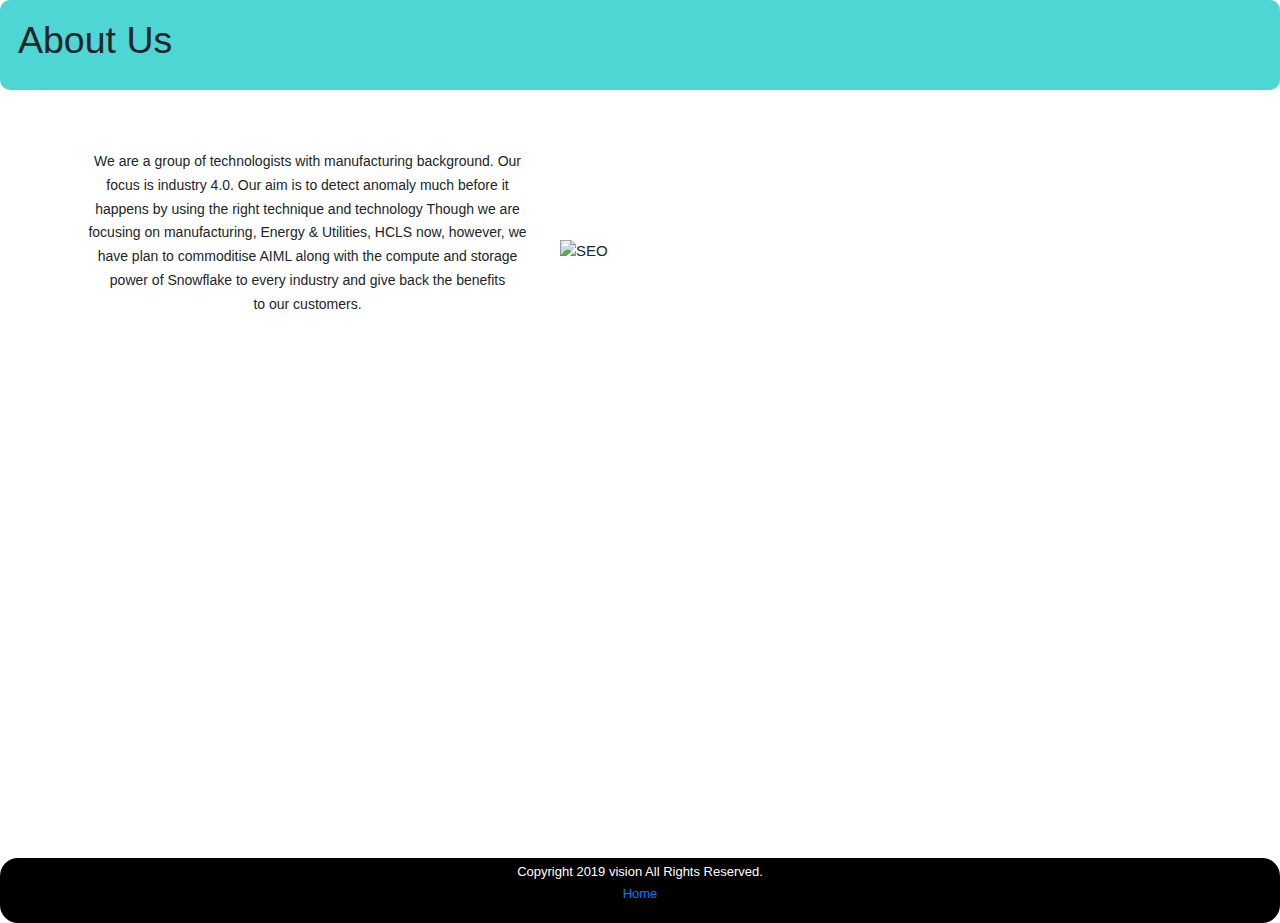
==== about.html @ 924f8d2e "UPdated" ====
<!DOCTYPE html>
<html lang="en">
<head>
    <meta charset="UTF-8">
    <meta http-equiv="X-UA-Compatible" content="IE=edge">
    <meta name="viewport" content="width=device-width, initial-scale=1.0">
    <title>Location</title>
    <link rel="stylesheet" href="css/style.css">
    
    


    
<link href="//maxcdn.bootstrapcdn.com/bootstrap/4.1.1/css/bootstrap.min.css" rel="stylesheet" id="bootstrap-css">
<script src="//maxcdn.bootstrapcdn.com/bootstrap/4.1.1/js/bootstrap.min.js"></script>
<script src="//cdnjs.cloudflare.com/ajax/libs/jquery/3.2.1/jquery.min.js"></script>
<link rel="stylesheet" href="//cdnjs.cloudflare.com/ajax/libs/animate.css/3.7.0/animate.min.css">
<link rel="stylesheet" href="//cdnjs.cloudflare.com/ajax/libs/OwlCarousel2/2.3.4/assets/owl.carousel.min.css">
<link rel="stylesheet" href="//cdnjs.cloudflare.com/ajax/libs/OwlCarousel2/2.3.4/assets/owl.theme.default.css">
<script src="//cdnjs.cloudflare.com/ajax/libs/OwlCarousel2/2.3.4/owl.carousel.js"></script>
  




    
    <style>
      
        .con{
            background-color: rgb(78, 214, 212);
            border-radius: 10px;
            height: 10vh;
            padding: 2vh;
        }

        .in{
            background-color: beige;
        }

        
.footer {
    text-align: center;
    padding: 3px;
    background-color: black;
    color: white;
    margin-top: 50vh;
    border-radius: 2vh;

  }

    </style>
</head>
<body>
<div class="con">
<h1>About Us</h1>
</div>
<section id="our-feature" class="single-feature padding_bottom padding_top_half mt-1 mt-lg-n4 mt-md-n3">
  <div class="container">
  
  <div class="row d-flex align-items-center">
          <div class="col-lg-5 col-md-5 col-sm-5 text-sm-start text-center" data-wow-delay="300ms">
            <div class="heading-title mb-4">
                  <p class="bottom35">We are a group of technologists with manufacturing background. Our focus is industry 4.0. Our aim is to detect anomaly much before it happens by using the right technique and technology
                    Though we are focusing on manufacturing, Energy & Utilities, HCLS now, however, we have plan to commoditise AIML along with the compute and storage power of Snowflake to every industry and give back the benefits to our customers.
                  </p>
              </div>
              <p class="bottom35"></p>
          </div>
          <div class="col-lg-7 col-md-7 col-sm-7" data-wow-delay="300ms">
              <div class="image"><img alt="SEO" src="images/aboutus.png"></div>
          </div>
      </div>

  </div>
</section>
<div>
<footer>
    <footer class="footer">
        <p>Copyright 2019 vision All Rights Reserved.<br>
        <a href="index.html">Home</a></p>
      </footer>
</footer>
</div>
<!--Footer ends-->
</body>
</html>
---- css/style.css ----
/* ===================================
                About
   =================================== */

/*
    Theme Name: Trax
    Theme URI:
    Author: Themes Industry
    Author URI:
    Description: One Page , Multi Parallax Template
    Tags: one page, multi page, multipurpose, parallax, creative, html5

 */

/* ===================================
          Table of Contents
   =================================== */

/*
01 body
02 Helper Classes
   02-1 short codes
   02-2 loader
03 navigation
04 owl & revolution
05 Page header
06 about_us
   - services-slider
   - services-main
   - Work Process
   - App Features
   - horizontal-section
   - Counters
   - Progress bars
   - Faq Accordions
07 Team
  - team-content
  - team-box
  - overlay
08 Testimonial
09 gallery & Portfolio
10 contact us & forms
11 Partner
12 contact us
13 Our Blog
14 404 Error
15 Shop
    - Cart
    - Shop Main
    - Shop Details & Blog
        - Tabs Accordion
        - Carousel
        - Dates
        - Account
        - Pagination
        - Comments
        - Widget Newsletter
        - Add Review Form
        - Product Tags
        - Side Bar Info
        - Categories
16 coming soon
17 Pricing Table
18 Footer
19 Media Queries

/*Table Of Contents ends */


/*Global Styling*/

@import url('https://fonts.googleapis.com/css?family=Montserrat:200,300,400,500,600,700,800|Open+Sans:300,400,600,700');
body {
    font-size: 15px;
    color: #808080;
    font-weight: normal;
    font-family: 'Open Sans', sans-serif;
    overflow-x: hidden;
    direction: ltr;
}
::selection{
    background: rgba(3, 169, 245, 0.5) !important;
    color: #fff;
}

table,
tr,
td,
blockquote {
    color: #a5a5a5;
}

html {
    font-size: 16px;
}

ol,
ul {
    margin: 0;
    padding: 0;
    list-style: none;
}

a,
a:hover,
a:focus {
    outline: none;
    text-decoration: none;
    color: inherit;
}

button:focus,
button:active,
input:focus,
input:active {
    outline: none;
    box-shadow: none;
}

small {
    font-size: 60%;
}

h1,
h2,
h3,
h4,
h5,
h6 {
    margin: 0;
}

h1,
h2,
h3,
h4,
h5,
.button,
.numbered .tp-bullet .tp-count {
    /* font-family: 'Montserrat', sans-serif; */
	font-family: 'Roboto',sans-serif;
	
}

h1 {
    font-size: 3rem;
}

h2 {
    font-size: 3rem;
}

h3 {
    font-size: 1.5rem;
}

h4 {
    font-size: 1.125rem;
}

h5 {
    font-size: 1rem;
}

h6 {
    font-size: 0.875rem;
}

p {
    font-size: 14px;
}

p.title {
    font-size: 1rem;
}

.italic {
    font-style: italic;
}

button {
    line-height: 1;
}


/* Helper Classes & Short-codes */

p {
    font-weight: normal;
    line-height: 1.7;
}

.padding {
    padding: 7.5rem 0;
}

.padding_testi {
    padding: 7.5rem 0;
}

.padding_top {
    padding-top: 7.5rem;
}

.padding_bottom {
    padding-bottom: 3.75rem;
}

.margin {
    margin: 7.5rem 0;
}

.margin_bottom {
    margin-bottom: 7.5rem;
}

.margin_top {
    margin-top: 7.5rem;
}

.padding_half {
    padding: 3.75rem 0;
}

.margin_half {
    margin: 3.75rem 0;
}

.padding_bottom_half {
    padding-bottom: 3.75rem;
}

.margin_bottom_half {
    margin-bottom: 3.75rem;
}

.padding_top_half {
    padding-top: 3.75rem;
}

.heading_space {
    margin-bottom: 3.75rem;
}
.heading_space_half {
    margin-bottom: 2.25rem;
}

.bottom5 {
    margin-bottom: 5px;
}

.bottom10 {
    margin-bottom: 10px;
}

.top5 {
    margin-top: 5px;
}

.top10 {
    margin-top: 10px;
}

.bottom15 {
    margin-bottom: 15px;
}

.top15 {
    margin-top: 15px;
}

.top20 {
    margin-top: 20px;
}

.bottom20 {
    margin-bottom: 20px;
}

.bottom25 {
    margin-bottom: 25px;
}

.top25 {
    margin-top: 25px;
}

.bottom30 {
    margin-bottom: 30px;
}

.top30 {
    margin-top: 30px;
}

.bottom35 {
    margin-bottom: 35px;
}

.top40 {
    margin-top: 40px;
}

.bottom40 {
    margin-bottom: 40px;
}

.bottom45 {
    margin-bottom: 45px;
}

.bottom50 {
    margin-bottom: 50px;
}

.bottom60 {
    margin-bottom: 60px;
}

.top50 {
    margin-top: 50px;
}

.top60 {
    margin-top: 60px;
}

.top90 {
    margin-top: 90px;
    line-height: 1.4;
}

.bottom60 {
    margin-bottom: 60px;
}

.bottom0 {
    margin-bottom: 0 !important;
}

.margin_tophalf {
    margin-top: 3.75rem;
}

.no-margin {
    margin: 0;
}

.no-padding {
    padding: 0;
}
.pb-60{
    padding-bottom: 60px;
}

.font-bold {
    font-weight: bold;
}

.font-medium {
    font-weight: 500;
}

.font-normal {
    font-weight: normal;
    
}

.font-light {
    font-weight: 300;
}

.font-light2 {
    font-weight: 200;
}

.font-xlight {
    font-weight: 100;
}

.font-bold {
    font-weight: bold;
}

.font-medium {
    font-weight: 500;
}

.font-404-heading {
    font-size: 130px;
}

.coming-soon-heading {
    font-size: 85px;
}

.font-11 {
    font-size: 11px;
}

.font-12 {
    font-size: 12px;
}

.font-13 {
    font-size: 13px !important;
}

.font-14 {
    font-size: 14px;
}

.font-15 {
    font-size: 15px;
}

.font-16 {
    font-size: 16px;
}

.font-17 {
    font-size: 17px;
}

.font-18 {
    font-size: 18px;
}

.font-19 {
    font-size: 19px;
}

.bglight {
    background: #f6f7f8;
}

.bgdefault {
    background: #24cdd5;
}

.bgdark {
    background: #26313c;
}

.whitecolor {
    color: #ffffff;
}

.darkcolor {
    color: #384141;
}

.defaultcolor {
    color: #24cdd5;
}

.container-padding {
    padding-left: 2.5rem;
    padding-right: 2.5rem;
}

.hover-default:hover,
.hover-default:focus {
    color: #24cdd5;
}

.tparrows:hover {
    background: transparent;
}


/*heading Titles */

.heading-title h2 {
    line-height: 1;
}

.heading-title>span {
    font-size: 1.125rem;
    font-weight: normal;
    margin-bottom: 10px;
    display: block;
}

.heading {
    color: #696969;
}

.line-height-17 {
    line-height: 1.7;
}
.heading_small h3{
    font-size: 1.5rem;
}
.heading_small span{
    font-size: 1rem;
}

/*img wrap*/

.image {
    overflow: hidden;
}

a.image,
.image img {
    display: block;
}

.image img {
    width: 100%;
}

section,
.image,
.image img {
    position: relative;
}

.login-image img {
    transition: all 300ms linear;
}

.login-image:hover img {
    -webkit-transform: scale(1.1);
    -moz-transform: scale(1.1);
    -ms-transform: scale(1.1);
    -o-transform: scale(1.1);
    transform: scale(1.1);
}

.coming-soon-image:hover img {
    transform: scale(1.1);
}

.opacity-0 {
    opacity: 0 !important;
}

.opacity-1 {
    opacity: 0.1 !important;
}

.opacity-2 {
    opacity: 0.2 !important;
}

.opacity-3 {
    opacity: 0.3 !important;
}

.opacity-4 {
    opacity: 0.4 !important;
}

.opacity-5 {
    opacity: 0.5 !important;
}

.opacity-6 {
    opacity: 0.6 !important;
}

.opacity-7 {
    opacity: 0.7 !important;
}

.opacity-8 {
    opacity: 0.8 !important;
}

.opacity-9 {
    opacity: 0.9 !important;
}

.opacity-10 {
    opacity: 1 !important;
}

.z-index-n1 {
    z-index: -1 !important;
}

.z-index-0 {
    z-index: 0 !important;
}

.z-index-1 {
    z-index: 1 !important;
}

.z-index-2 {
    z-index: 2 !important;
}

.z-index-3 {
    z-index: 3 !important;
}

.z-index-4 {
    z-index: 4 !important;
}

.z-index-5 {
    z-index: 5 !important;
}

.z-index-6 {
    z-index: 6 !important;
}

.z-index-7 {
    z-index: 7 !important;
}

.z-index-8 {
    z-index: 8 !important;
}

.z-index-9 {
    z-index: 9 !important;
}

.z-index-10 {
    z-index: 10 !important;
}

.z-index-11 {
    z-index: 11 !important;
}

.z-index-12 {
    z-index: 12 !important;
}

.z-index-13 {
    z-index: 13 !important;
}

.z-index-14 {
    z-index: 14 !important;
}

.z-index-15 {
    z-index: 15 !important;
}

.z-index-16 {
    z-index: 16 !important;
}

.z-index-17 {
    z-index: 17 !important;
}

.z-index-n1 {
    z-index: -1;
}

.scale-price {
    transform: scale(0.6) !important;
    opacity: 0;
}

.scale-star {
    transform: scale(0.5) !important;
}



/*center block*/

.center-block {
    display: -webkit-box;
    display: -webkit-flex;
    display: -moz-box;
    display: -ms-flexbox;
    display: flex;
    -webkit-box-pack: center;
    -webkit-justify-content: center;
    -moz-box-pack: center;
    -ms-flex-pack: center;
    justify-content: center;
    -webkit-box-orient: vertical;
    -webkit-box-direction: normal;
    -webkit-flex-direction: column;
    -moz-box-orient: vertical;
    -moz-box-direction: normal;
    -ms-flex-direction: column;
    flex-direction: column;
    -webkit-box-align: center;
    -webkit-align-items: center;
    -moz-box-align: center;
    -ms-flex-align: center;
    align-items: center;
}


/*Back To Top*/

.back-top {
    right: 20px;
    font-size: 26px;
    position: fixed;
    z-index: 1600;
    opacity: 0;
    visibility: hidden;
    bottom: 30px;
    -webkit-background-size: 200% auto;
    background-size: 200% auto;
    background-image: -webkit-gradient(linear, left top, right top, from(#5192e1), color-stop(51%, #23ced5), to(#5192e1));
    background-image: -webkit-linear-gradient(left, #5192e1 0%, #23ced5 51%, #5192e1 100%);
    background-image: -moz-linear-gradient(left, #5192e1 0%, #23ced5 51%, #5192e1 100%);
    background-image: -o-linear-gradient(left, #5192e1 0%, #23ced5 51%, #5192e1 100%);
    background-image: linear-gradient(to right, #5192e1 0%, #23ced5 51%, #5192e1 100%);
    -webkit-transform: scale(0);
    -ms-transform: scale(0);
    -o-transform: scale(0);
    transform: scale(0);
    height: 40px;
    width: 40px;
    text-align: center;
    line-height: 40px;
    -webkit-border-radius: 50%;
    border-radius: 50%;
    cursor: pointer;
}

.back-top-visible {
    -webkit-transform: scale(1);
    -ms-transform: scale(1);
    -o-transform: scale(1);
    transform: scale(1);
    opacity: 1;
    visibility: visible;
}

.back-top,
.back-top:hover,
.back-top:focus {
    color: #fff;
}

.back-top:hover {
    background-position: right center;
}


/* ---- PreLoader ---- */

.loader {
    bottom: 0;
    height: 100%;
    left: 0;
    position: fixed;
    right: 0;
    top: 0;
    width: 100%;
    z-index: 1111;
    overflow-x: hidden;
    background: #fff;
}

.loader-inner {
    position: absolute;
    left: 50%;
    top: 50%;
    -webkit-transform: translate(-50%, -50%);
    -ms-transform: translate(-50%, -50%);
    -o-transform: translate(-50%, -50%);
    transform: translate(-50%, -50%);
}

.cssload-loader {
    width: 32px;
    height: 32px;
    border-radius: 50%;
    margin: 2em;
    display: inline-block;
    position: relative;
    vertical-align: middle;
}

.cssload-loader,
.cssload-loader:before,
.cssload-loader:after {
    animation: 1.15s infinite ease-in-out;
    -o-animation: 1.15s infinite ease-in-out;
    -webkit-animation: 1.15s infinite ease-in-out;
    -moz-animation: 1.15s infinite ease-in-out;
}

.cssload-loader:before,
.cssload-loader:after {
    content: "";
    width: 100%;
    height: 100%;
    border-radius: 50%;
    position: absolute;
    top: 0;
    left: 0;
    background-color: rgb(36, 204, 213);
    transform: scale(0);
    -o-transform: scale(0);
    -ms-transform: scale(0);
    -webkit-transform: scale(0);
    -moz-transform: scale(0);
    animation: cssload-animation 1.73s infinite ease-in-out;
    -o-animation: cssload-animation 1.73s infinite ease-in-out;
    -webkit-animation: cssload-animation 1.73s infinite ease-in-out;
    -moz-animation: cssload-animation 1.73s infinite ease-in-out;
}

.cssload-loader:after {
    animation-delay: 0.86s;
    -o-animation-delay: 0.86s;
    -webkit-animation-delay: 0.86s;
    -moz-animation-delay: 0.86s;
}

@keyframes cssload-animation {
    0% {
        transform: translateX(-100%) scale(0);
    }
    50% {
        transform: translateX(0%) scale(1);
    }
    100% {
        transform: translateX(100%) scale(0);
    }
}

@-o-keyframes cssload-animation {
    0% {
        -o-transform: translateX(-100%) scale(0);
    }
    50% {
        -o-transform: translateX(0%) scale(1);
    }
    100% {
        -o-transform: translateX(100%) scale(0);
    }
}

@-ms-keyframes cssload-animation {
    0% {
        -ms-transform: translateX(-100%) scale(0);
    }
    50% {
        -ms-transform: translateX(0%) scale(1);
    }
    100% {
        -ms-transform: translateX(100%) scale(0);
    }
}

@-webkit-keyframes cssload-animation {
    0% {
        -webkit-transform: translateX(-100%) scale(0);
    }
    50% {
        -webkit-transform: translateX(0%) scale(1);
    }
    100% {
        -webkit-transform: translateX(100%) scale(0);
    }
}

@-moz-keyframes cssload-animation {
    0% {
        -moz-transform: translateX(-100%) scale(0);
    }
    50% {
        -moz-transform: translateX(0%) scale(1);
    }
    100% {
        -moz-transform: translateX(100%) scale(0);
    }
}


/* ---- Loader ends ---- */


/* ---- gray index ---- */

.gray {
    -webkit-filter: grayscale(100%);
    filter: grayscale(100%);
}


/* ---- gray index ends ---- */


/* portfolio index*/

#rev_interactive {
    pointer-events: none;
}

#rev_interactive .tp-bullets {
    pointer-events: auto;
}

#rev_interactive .tp-bullets .tp-bullet {
    border-radius: 50%;
    overflow: hidden;
}

#rev_interactive .tp-bullets .tp-bullet:hover,
#rev_interactive .tp-bullets .tp-bullet.selected {
    background: rgba(255, 255, 255, .3);
}

#rev_interactive .tp-bullets .tp-bullet.active {
    cursor: default;
}

#rev_interactive .tp-bullets .tp-bullet:before {
    content: '';
    position: absolute;
    top: 0;
    left: 0;
    width: 100%;
    height: 100%;
    background: #24cdd5;
    transform: translateY(100%);
}

#rev_interactive .tp-bullets .tp-bullet.active:before {
    transform: translateY(0);
}

#rev_one_page .tp-bullet:not(.selected):hover {
    background: rgba(255, 255, 255, .3);
}

#rev_one_page .tp-bullet {
    border-radius: 50%;
    border: 2px solid rgba(255, 255, 255, .07);
}

#rev_one_page .tp-bullet.selected {
    border-color: #fff;
}

.tp-bullet.selected {
    background: #24cdd5;
    cursor: default;
}

.tp-bullets .tp-bullet {
    -webkit-transition: 0.3s all;
    -moz-transition: 0.3s all;
    -o-transition: 0.3s all;
    transition: 0.3s all;
}


/* portfolio index ends*/


/*index creative bullet*/

#rev_creative .tp-bullet {
    border-radius: 50%;
    background: transparent !important;
    border: 1px solid #24cdd5;
    overflow: hidden;
}

#rev_creative .tp-bullet:before {
    content: '';
    position: absolute;
    width: 120%;
    height: 120%;
    background: transparent;
    top: 50%;
    left: 50%;
    transform: translate(-50%, -50%);
    border-radius: 50%;
    box-sizing: initial;
}

#rev_creative .tp-bullet.selected:before {
    height: 60%;
    width: 60%;
    background: #24cdd5;
}


/*index creative bullet ends*/


/*modern design vertical navigation tp-bullets*/

#vertical-bullets.vertical-tpb .tp-bullets {
    height: auto !important;
    width: auto !important;
    text-align: center;
    display: inline-block;
    position: relative;
}

#vertical-bullets.vertical-tpb .tp-bullet {
    position: relative;
    display: contents;
    background: transparent;
    cursor: pointer;
    box-sizing: content-box;
}

#vertical-bullets.vertical-tpb .tp-bullet .tp-bullet-inner {
    width: 18px;
    height: 18px;
    position: relative;
    border: 4px solid #fff;
    border-radius: 50%;
    background: transparent;
    cursor: pointer;
    box-sizing: content-box;
    transform: scale(0.6);
    -webkit-transition: all .5s ease-in-out;
    -moz-transition: all .5s ease-in-out;
    -o-transition: all .5s ease-in-out;
    transition: all .5s ease-in-out;
}

#vertical-bullets.vertical-tpb .tp-bullet.selected .tp-bullet-inner {
    transform: scale(1);
    background: transparent;
    -webkit-transition: all .5s ease-in-out;
    -moz-transition: all .5s ease-in-out;
    -o-transition: all .5s ease-in-out;
    transition: all .5s ease-in-out;
}

#vertical-bullets.vertical-tpb .tp-bullet .tp-bullet-inner::before {
    content: '';
    position: absolute;
    width: 60%;
    height: 60%;
    background: #fff;
    top: 50%;
    left: 50%;
    transform: translate(-50%, -50%);
    border-radius: 50%;
    opacity: 0;
    visibility: hidden;
    display: none;
}

#vertical-bullets.vertical-tpb .tp-bullet.selected .tp-bullet-inner::before {
    opacity: 1;
    visibility: visible;
    display: block;
}

#vertical-bullets.vertical-tpb .tp-bullet:not(:last-child) .tp-line {
    height: 20px;
    transform: scaleY(1.4);
    width: 3px;
    background: #fff;
    display: block;
    margin: 0 auto;
    pointer-events: none;
}

.header-with-topbar .top-header-area {
    font-size: 13px;
    top: 0;
    z-index: 21;
    height: 50px;
    line-height: 50px;
    width: 100%;
    position: absolute;
    transition: ease-in-out 0.3s;
    -webkit-transition: ease-in-out 0.3s;
    -moz-transition: ease-in-out 0.3s;
    -o-transition: ease-in-out 0.3s;
    background: transparent;
}

.header-with-topbar nav {
    margin-top: 50px;
}


/*start up index*/

.startup-slider {
    position: absolute;
    top: 45%;
    left: 50%;
    transform: translate(-50%, -50%);
}

.startup-img {
    position: relative;
    -webkit-transition: 0.3s all;
    -moz-transition: 0.3s all;
    transition: 0.3s all;
    width: 15rem;
    height: 15rem;
    overflow: hidden;
    border-radius: 50%;
    border: 5px solid transparent;
    box-shadow: 0 0 0 3px #fff;
}

.startup-img img {
    -webkit-transition: 0.3s all;
    -moz-transition: 0.3s all;
    transition: 0.3s all;
    pointer-events: none;
}

.startup-img:hover img {
    transform: scale(1.1);
}


/* Slider DesignStudio Navigation */

#rev_slider_8_1 .tparrows {
    background: transparent;
    width: 44px;
}

#rev_slider_8_1 .tparrows:hover {
    background: transparent;
}

#rev_slider_8_1 .tparrows.tp-leftarrow:before,
#rev_slider_8_1 .tparrows.tp-rightarrow:before {
    display: none;
}

#rev_slider_8_1 .tparrows.tp-leftarrow {
    border-left: 3px solid;
    border-color: #24c1dd;
    padding-left: 4px;
}

#rev_slider_8_1 .tparrows.tp-rightarrow {
    border-right: 3px solid;
    border-color: #24c1dd;
}

#rev_slider_8_1 .tp-leftarrow .hvr-pulse {
    height: 8px;
}

#rev_slider_8_1 .tp-rightarrow .hvr-pulse {
    height: 8px;
}

#rev_slider_8_1 .tp-leftarrow .hvr-pulse:before {
    content: url("../images/leftarrow.png");
}

#rev_slider_8_1 .tp-rightarrow .hvr-pulse:before {
    content: url("../images/rightarrow.png");
}


/* Pulse */

@-webkit-keyframes hvr-pulse {
    25% {
        -webkit-transform: scale(1.1);
        transform: scale(1.1);
    }
    75% {
        -webkit-transform: scale(0.9);
        transform: scale(0.9);
    }
}

@keyframes hvr-pulse {
    25% {
        -webkit-transform: scale(1.1);
        transform: scale(1.1);
    }
    75% {
        -webkit-transform: scale(0.9);
        transform: scale(0.9);
    }
}

.hvr-pulse {
    display: inline-block;
    vertical-align: bottom;
    -webkit-transform: perspective(1px) translateZ(0);
    transform: perspective(1px) translateZ(0);
    box-shadow: 0 0 1px rgba(0, 0, 0, 0);
}

.hvr-pulse:hover,
.hvr-pulse:focus,
.hvr-pulse:active {
    -webkit-animation-name: hvr-pulse;
    animation-name: hvr-pulse;
    -webkit-animation-duration: 1s;
    animation-duration: 1s;
    -webkit-animation-timing-function: linear;
    animation-timing-function: linear;
    -webkit-animation-iteration-count: infinite;
    animation-iteration-count: infinite;
}


#rev_slider_8_1_wrapper .tp-caption span {
    color: #24c1dd;
}

.bg-summer-sky {
    background-color: #24c1dd;
}

.color-summer-sky {
    color: #24c1dd;
}

.hephaistos .tp-bullet:hover,
.hephaistos .tp-bullet.selected {
    border-color: #24cdd5 !important;
}

.hephaistos .tp-bullet.selected {
    cursor: default !important;
}

.hephaistos .tp-bullet {
    background: rgba(36, 205, 213, 0.6);
    cursor: pointer;
}
.hephaistos .tp-bullet {
    width: 12px;
    height: 12px;
    position: absolute;
    background: #999;
    border: 3px solid #f5f5f5;
    border-radius: 50%;
    cursor: pointer;
    box-sizing: content-box;
    box-shadow: 0px 0px 2px 1px rgba(130,130,130, 0.3);
}
.hephaistos .tp-bullet:hover, .hephaistos .tp-bullet.selected {
    background: #fff;
    border-color: #000;
}

.hephaistos .tp-bullet {
    background: rgba(36, 205, 213, 0.6);
    cursor: pointer;
}


/*index creative agency end*/


/*video section*/

.video-play-button {
    height: 70px;
    width: 70px;
    background: #24cdd5;
    display: inline-block;
    top: 50%;
    right: 50%;
    -webkit-border-radius: 50px;
    border-radius: 50px;
    line-height: 74px;
    text-align: center;
    padding-left: 4px;
    color: #ffffff;
    -webkit-box-shadow: 0 0 0 0 rgb(255, 255, 255);
    box-shadow: 0 0 0 0 rgb(255, 255, 255);
    z-index: 1;
    -webkit-transform: translate(50%, -40%);
    -ms-transform: translate(50%, -40%);
    -o-transform: translate(50%, -40%);
    transform: translate(50%, -40%);
}

.video-play-button.slider-play-button {
    margin: 10px;
    -webkit-transform: translate(0%, 0%);
    -ms-transform: translate(0%, 0%);
    -o-transform: translate(0%, 0%);
    transform: translate(0%, 0%);
}

.video-play-button:hover,
.video-play-button:focus {
    -webkit-animation: pulse_effect 1s infinite;
    -o-animation: pulse_effect 1s infinite;
    animation: pulse_effect 1s infinite;
    background: #ffffff;
    color: #24cdd5;
}

.video-play-button i {
    font-size: 20px;
}


/* video button two */

.video-play-button-small {
    height: 50px;
    width: 50px;
    background: #ffffff;
    display: inline-block;
    border-radius: 50px;
    line-height: 57px;
    text-align: center;
    color: #24cdd5;
    -webkit-box-shadow: 0 0 0 0 rgb(255, 255, 255);
    box-shadow: 0 0 0 0 rgb(255, 255, 255);
    z-index: 1;
}

.video-play-button-small:hover,
.video-play-button-small:focus {
    -webkit-animation: pulse_effect 1s infinite;
    -o-animation: pulse_effect 1s infinite;
    animation: pulse_effect 1s infinite;
    background: #ffffff;
    color: #24cdd5;
}

.video-play-button-small i {
    font-size: 20px;
}

@-webkit-keyframes pulse_effect {
    0% {
        -webkit-box-shadow: 0 0 0 5px rgba(36, 205, 213, 0.9);
        box-shadow: 0 0 0 5px rgba(36, 205, 213, 0.9);
    }
    25% {
        -webkit-box-shadow: 0 0 0 10px rgba(36, 205, 213, 0.6);
        box-shadow: 0 0 0 10px rgba(36, 205, 213, 0.6);
    }
    70% {
        -webkit-box-shadow: 0 0 0 15px rgba(36, 205, 213, 0.3);
        box-shadow: 0 0 0 15px rgba(36, 205, 213, 0.3);
    }
    100% {
        -webkit-box-shadow: 0 0 0 60px rgba(36, 205, 213, 0.1);
        box-shadow: 0 0 0 20px rgba(36, 205, 213, 0.1);
    }
}

@-o-keyframes pulse_effect {
    0% {
        box-shadow: 0 0 0 5px rgba(36, 205, 213, 0.9);
    }
    25% {
        box-shadow: 0 0 0 10px rgba(36, 205, 213, 0.6);
    }
    70% {
        box-shadow: 0 0 0 15px rgba(36, 205, 213, 0.3);
    }
    100% {
        box-shadow: 0 0 0 20px rgba(36, 205, 213, 0.1);
    }
}

@keyframes pulse_effect {
    0% {
        -webkit-box-shadow: 0 0 0 3px rgba(36, 205, 213, 0.9);
        box-shadow: 0 0 0 3px rgba(36, 205, 213, 0.9);
    }
    25% {
        -webkit-box-shadow: 0 0 0 6px rgba(36, 205, 213, 0.6);
        box-shadow: 0 0 0 6px rgba(36, 205, 213, 0.6);
    }
    70% {
        -webkit-box-shadow: 0 0 0 9px rgba(36, 205, 213, 0.3);
        box-shadow: 0 0 0 9px rgba(36, 205, 213, 0.3);
    }
    100% {
        -webkit-box-shadow: 0 0 0 12px rgba(36, 205, 213, 0.1);
        box-shadow: 0 0 0 12px rgba(36, 205, 213, 0.1);
    }
}

.split-blog-scale img {
    transform: scale(1);
    transition: 1s;
}

.split-blog-scale:hover img {
    transform: scale(1.15);
}

.video-content-setting {
    min-height: 260px;
}
.video-content-col{
    max-width: 450px;
    margin-left: auto;
    margin-right: 100px;
}


/*video section ends*/


/* ----- Social Icons ----- */

.social-icons-simple {
    margin-top: -3px;
}

ul.social-icons-simple li,
ul.social-icons li {
    display: inline-block;
}

ul.social-icons li a,
ul.social-icons-simple li a {
    height: 30px;
    line-height: 30px;
    width: 30px;
    font-size: 14px;
    -webkit-border-radius: 50%;
    border-radius: 50%;
    margin: 0 1px;
    text-align: center;
    display: block;
    color: #26313c;
    position: relative;
    z-index: 1;
    border: 1px solid #7c7c7c;
}
ul.no-border li a{
    border: none !important;
}

ul.social-icons-simple li a {
    border: none;
}

ul.social-icons.whitebg li a {
    background: #fff;
}

ul.social-icons li:last-child a {
    margin-right: 0;
}

ul.social-icons li:first-child a {
    margin-left: 0;
}

ul.social-icons li a::before,
ul.social-icons-simple li a::before {
    content: "";
    position: absolute;
    left: -1px;
    right: -1px;
    bottom: -1px;
    top: -1px;
    opacity: 0;
    visibility: hidden;
    background: #24cdd5;
    border-radius: inherit;
    z-index: -1;
    -webkit-transform: scale(.5);
    -moz-transform: scale(.5);
    -o-transform: scale(.5);
    transform: scale(.5);
}

ul.social-icons li a:hover::before,
ul.social-icons li a:focus::before,
ul.social-icons-simple li a:hover::before,
ul.social-icons-simple li a:focus::before {
    opacity: 1;
    visibility: visible;
    -webkit-transform: scale(1);
    -moz-transform: scale(1);
    -o-transform: scale(1);
    transform: scale(1);
}

ul.social-icons.white li a,
ul.social-icons-simple.white li a,
ul.social-icons li a:hover,
ul.social-icons li a:focus,
ul.social-icons.white li a:hover,
ul.social-icons.white li a:focus {
    color: #fff;
}
/*icon bg bover */
.facebook:before{
    background-color: #4267B2 !important;
}
.twitter:before{
    background-color: #1DA1F2 !important;
}
.insta:before{
    background: radial-gradient(circle at 30% 107%, #fdf497 0%, #fdf497 5%, #fd5949 45%,#d6249f 60%,#285AEB 90%) !important;
}
.linkedin:before{
    background-color: #0077B5 !important;
}
.whatsapp:before{
    background-color: #09cc16 !important;
}

/*-----Buttons-----*/

.button {
    position: relative;
    display: inline-block;
    font-size: 15px;
    padding: .8rem 2.25rem;
    line-height: 1;
    text-transform: capitalize;
    text-align: center;
    font-weight: 500;
    z-index: 1;
    border: 1px solid transparent;
    -webkit-border-radius: 30px;
    border-radius: 30px;
}

.transition-3 {
    -webkit-transition: 0.3s !important;
    -moz-transition: 0.3s !important;
    -o-transition: 0.3s !important;
    transition: 0.3s !important;
}
.no-transition *{transition-timing-function:initial; -moz-transition-timing-function:initial; -webkit-transition-timing-function:initial; -o-transition-timing-function:initial; transition-duration: 0s; -moz-transition-duration: 0s; -webkit-transition-duration: 0s; -o-transition-duration: 0s;}

.button-padding {
    padding: .8rem 2.25rem !important;
}

.btnsecondary {}

.btnprimary {
    background: #24cdd5;
    color: #fff;
}

.gradient-btn {
    -webkit-background-size: 200% auto;
    background-size: 200% auto;
    background-image: -webkit-gradient(linear, left top, right top, from(#5192e1), color-stop(51%, #23ced5), to(#5192e1));
    background-image: -webkit-linear-gradient(left, #5192e1 0%, #23ced5 51%, #5192e1 100%);
    background-image: -moz-linear-gradient(left, #5192e1 0%, #23ced5 51%, #5192e1 100%);
    background-image: -o-linear-gradient(left, #5192e1 0%, #23ced5 51%, #5192e1 100%);
    background-image: linear-gradient(to right, #5192e1 0%, #23ced5 51%, #5192e1 100%);
    color: #fff;
}

.gradient-btn:hover {
    background-position: right center;
}

.btnsecondary:hover,
.btnsecondary:focus,
.btnprimary:hover,
.btnprimary:focus,
.gradient-btn:hover,
.gradient-btn:focus {
    color: #fff;
}

.btnsecondary:hover,
.btnsecondary:focus {}

.btnprimary:hover,
.btnprimary:focus {}

.button-readmore {
    display: inline-block;
    position: relative;
    padding-bottom: 5px;
    font-weight: 500;
}

.btn-dark,
.btn-dark:active {
    background: #2D2D2D !important;
    outline: none;
}

.btn-dark:hover,
.btn-dark:focus {
    border-color: #2D2D2D !important;
    background: transparent !important;
    color: #2D2D2D !important;
}

.btn-dark.hover-light:hover {
    color: #fff;
    border-color: #fff !important;
}

.btn-primary,
.btn-primary:active {
    background: #24CDD5 !important;
    outline: none;
}

.btn-primary:hover,
.btn-primary:focus {
    border-color: #24CDD5 !important;
    background: transparent !important;
    color: #24CDD5 !important;
}

.btn-secondary,
.btn-secondary:active {
    background: #6B747C !important;
    outline: none;
}

.btn-secondary:hover,
.btn-secondary:focus {
    border-color: #6B747C !important;
    background: transparent !important;
    color: #6B747C !important;
}

.button-readmore::after {
    content: "";
    height: 2px;
    width: 70%;
    margin-left: 10px;
    display: inline-block;
    -webkit-background-size: 200% auto;
    background-size: 200% auto;
    background-image: -webkit-gradient(linear, left top, right top, from(#5192e1), color-stop(51%, #23ced5), to(#5192e1));
    background-image: -webkit-linear-gradient(left, #5192e1 0%, #23ced5 51%, #5192e1 100%);
    background-image: -moz-linear-gradient(left, #5192e1 0%, #23ced5 51%, #5192e1 100%);
    background-image: -o-linear-gradient(left, #5192e1 0%, #23ced5 51%, #5192e1 100%);
    background-image: linear-gradient(to right, #5192e1 0%, #23ced5 51%, #5192e1 100%);
    position: absolute;
    left: 0;
    right: 0;
    bottom: 0;
    -webkit-transition: margin-left 0.2s linear;
    -o-transition: margin-left 0.2s linear;
    transition: margin-left 0.2s linear;
}

.button-readmore:hover::after {
    margin-left: 0;
}


/* transitions common*/

a,
*::before,
*::after,
.button,
.image img,
.navbar,
.navbar .dropdown-menu,
.team-content h4,
.overlay,
.overlay ul,
.card-header .card-link:before,
.contact-table .icon-cell,
.feature-item .icon,
.cbp-l-filters .cbp-filter-item span,
.testi-box .testimonial-round>img,
.feature-item .icon,
#services-slider .service-box>span {
    -webkit-transition: all 0.3s ease-in-out;
    -o-transition: all 0.3s ease-in-out;
    transition: all 0.3s ease-in-out;
}

i::before,
i::after {
    -webkit-transition: all 0s !important;
    -o-transition: all 0s !important;
    transition: all 0s !important;
}

.side-menu .btn-close::before,
.side-menu .btn-close::after,
.process-wrapp li>.pro-step::before,
.process-wrapp li::before,
.process-wrapp li::after,
.half-section-alt::before,
.team-content::before,
.progress-bars .progress .progress-bar span::after,
.bg-testimonial::after,
ul.rounded li::before,
.webcats li a::before,
ul.hours_links li::before,
.side-nav .navbar-nav .nav-link::after,
.numbered .tp-count:before,
.owl-prev::before,
.owl-next::before,
.contact-banner::before {
    content: "";
}

.bg-white {
    background-color: #fff;
}

.dropdown-toggle::after,
.card-header .card-link:before,
blockquote.blockquote::before,
ul.links li a::before,
.form-check label::before {
    font-family: "Font Awesome 5 Free", serif;
    font-weight: 900;
}

.dropdown-toggle::after {
    transition: all 0s !important;
}
.btn-close{
    background: none;
}

/* ----- Navigation Starts ----- */

.navbar {
    padding: 0.35rem 0;
    z-index: 1000;
}

.transparent-bg {
    left: 0;
    top: 0;
    position: absolute;
    width: 100%;
}

.fixed-bottom {
    position: absolute;
    background: #fff;
    padding: 0;
    -webkit-box-shadow: 0 10px 25px -15px rgba(0, 0, 0, 0.35);
    box-shadow: 0 10px 25px -15px rgba(0, 0, 0, 0.35);
}

.fixed-bottom.fixedmenu {
    bottom: auto;
    top: 0;
    -webkit-animation: none;
    -o-animation: none;
    animation: none;
}

.fixed-bottom.menu-top .dropdown-toggle::after {
    content: "\f106";
}

.fixedmenu {
    top: 0;
    left: 0;
    right: 0;
    position: fixed;
    margin: 0 !important;
    padding: 0;
    z-index: 1002;
    background: #fff !important;
    -webkit-box-shadow: 0 10px 10px -10px rgba(0, 0, 0, 0.35);
    box-shadow: 0 10px 10px -10px rgba(0, 0, 0, 0.35);
    -webkit-animation-name: animationFade;
    -o-animation-name: animationFade;
    animation-name: animationFade;
    -webkit-animation-duration: 1s;
    -o-animation-duration: 1s;
    animation-duration: 1s;
    -webkit-animation-fill-mode: both;
    -o-animation-fill-mode: both;
    animation-fill-mode: both;
}

.fixedmenu.no-animation {
    animation: none;
    animation-duration: 0.1s;
}



@-webkit-keyframes animationFade {
    from {
        opacity: 0;
        -webkit-transform: translate3d(0, -100%, 0);
        transform: translate3d(0, -100%, 0);
    }
    to {
        opacity: 1;
        -webkit-transform: none;
        transform: none;
    }
}

@-o-keyframes animationFade {
    from {
        opacity: 0;
        -webkit-transform: translate3d(0, -100%, 0);
        transform: translate3d(0, -100%, 0);
    }
    to {
        opacity: 1;
        -webkit-transform: none;
        -o-transform: none;
        transform: none;
    }
}

@keyframes animationFade {
    from {
        opacity: 0;
        -webkit-transform: translate3d(0, -100%, 0);
        transform: translate3d(0, -100%, 0);
    }
    to {
        opacity: 1;
        -webkit-transform: none;
        -o-transform: none;
        transform: none;
    }
}


/**/

.scroll-down {
    display: inline-block;
    position: absolute;
    bottom: 30px;
    z-index: 13;
    left: 50%;
    transform: translateX(-50%);
    user-select: none;
}

.scroll-down i {
    font-size: 12px;
    padding-left: 10px;
    -webkit-animation: mover 1s infinite alternate;
    animation: mover 1s infinite alternate;
}

@-webkit-keyframes mover {
    0% {
        transform: translateY(2px);
    }
    100% {
        transform: translateY(-2px);
    }
}

.navbar-brand {
    margin: 16px 0;
    padding: 0;
    /* width: 90px; */
    position: relative;
}

.navbar-brand.center-brand {
    position: absolute;
    left: 0;
    right: 0;
    margin: 0 auto;
    text-align: center;
    top: 50%;
    -webkit-transform: translateY(-50%);
    -ms-transform: translateY(-50%);
    -o-transform: translateY(-50%);
    transform: translateY(-50%);
    padding: 0;
    z-index: 1;
}

.center-brand+.navbar-collapse {
    margin: 3px 0;
}

.navbar-brand>img {
    width: 100%;
}

.navbar.fixedmenu .logo-default,
.navbar .logo-scrolled {
    display: none;
}

.navbar.fixedmenu .logo-scrolled,
.navbar .logo-default {
    display: inline-block;
}

.navbar-nav .nav-item {
    position: relative;
}

.navbar.sidebar-nav .navbar-nav .nav-item {
    margin: 10px 0;
}

.navbar-nav .nav-item:first-child {
    margin-left: 0;
}

.navbar-nav .nav-item:last-child {
    margin-right: 0;
}

.navbar-nav .nav-link {
    padding: 8px 0 !important;
    font-weight: 500;
    text-transform: capitalize;
    font-size: 14px;
    color: #26313c;
    position: relative;
    line-height: normal;
    margin: 16px 1.25rem;
    display: inline-block;
}
.navbar-nav .nav-item:last-child .nav-link{
    margin-right: 0;
}

.nav-item.dropdown:hover {
    cursor: pointer;
}

.text-warning-hvr:hover,
.text-warning-hvr:focus {
    color: #ffc107;
}

.text-grey {
    color: #a5a5a5;
}

.navbar-nav .nav-link.dropdown-toggle::before {
    display: none;
}

.transparent-bg .navbar-nav .nav-link {
    color: #fff;
}
.static-nav .navbar-nav .nav-link:before{
    content: '';
    position: absolute;
    left: 0;
    right: 0;
    bottom: 3px;
    width: 0;
    height: 2px;
    background: #24CDD5 !important;
    margin: auto;
    -webkit-transition: 0.4s all;
    -moz-transition: 0.4s all;
    -o-transition: 0.4s all;
    transition: 0.4s all;
}
.transparent-bg.darkcolor .navbar-nav .nav-link {
    color: #26313c;
}
.whitecolor .navbar-nav .nav-link {
    color: #fff;
}

.navbar-nav .nav-link.active:before {
    width: 100%;
}

.dark-slider h2,
.light-slider h2 {
    font-size: 48px !important;
}

.dark-slider p,
.light-slider p {
    font-size: 18px !important;
    line-height: 1.2 !important;
}

.dark-slider h2,
.dark-slider p {
    color: #373737;
}

.light-slider h2,
.light-slider p {
    color: #fff;
}


/*.transparent-bg .navbar-nav .nav-link::before {*/


/*  background: #fff;*/


/*}*/

.fixedmenu .navbar-nav .nav-link {
    color: #26313c;
}


/*DropDowns*/

.collapse {
    position: relative;
}

.sideNavPages {
    /*border-left: 1px solid #ffffff66;*/
    /*margin-top: 4px;*/
}

.sideNavPagesInner {
    margin-left: 30px;
}

.sideNavPagesInner .nav-link {
    font-size: 1.2rem !important;
}

.collapsePagesSideMenu {
    display: flex !important;
}

.collapsePagesSideMenu .fas {
    font-size: 12px;
    margin: auto 10px auto auto;
}

.sideNavPages .nav-item {
    display: block;
    margin: 5px 0;
}

.sideNavPages .nav-link {
    font-size: 1.335rem !important;
    margin-left: 30px !important;
}

.static.dropdown {
    position: static;
}

.dropdown-toggle::after {
    content: "\f107";
    border: none;
    vertical-align: baseline;
    width: auto;
    height: auto;
    line-height: 1;
}

.megamenu {
    /*padding: 20px 0;*/
    width: 100%;
}

.navbar-nav .dropdown-menu {
    z-index: 5;
    background: #fff;
    border: none;
    border-radius: 0;
    padding: 18px 0;
    -webkit-box-shadow: 0 13px 25px -12px rgba(0, 0, 0, 0.25);
    -moz-box-shadow: 0 13px 25px -12px rgba(0, 0, 0, 0.25);
    box-shadow: 0 13px 25px -12px rgba(0, 0, 0, 0.25);
    left: 0;
    top: auto;
    border-top: 1px solid #efefef;
    margin-top: 0;
    cursor: default;
}

.menu-top .navbar-nav .dropdown-menu {
    -webkit-box-shadow: 0 0 25px -10px rgba(0, 0, 0, 0.25);
    -moz-box-shadow: 0 0 25px -10px rgba(0, 0, 0, 0.25);
    box-shadow: 0 0 25px -10px rgba(0, 0, 0, 0.25);
    bottom: 68px;
}

.dropdown-menu.right-show {
    left: auto !important;
    right: 0 !important;
}

.dropdown-menu .dropdown-item {
    background: transparent;
    font-weight: normal;
    font-size: 16px;
    padding: 0 0 0 1.4rem;
    line-height: 40px;
}

a.dropdown-toggle::after {
    transition: all 0s;
}

.dropdown-menu .dropdown-item,
.dropdown-menu .dropdown-title {
    color: #26313c;
}

.dropdown-item.active {
    color: #24cdd5;
}

.navbar-nav .nav-link:hover,
.navbar .dropdown:hover .dropdown-toggle,
.dropdown-menu .dropdown-item:hover,
.dropdown-menu.megamenu .dropdown-item:hover {
    color: #24cdd5 !important;
}

.dropdown-menu .dropdown-title {
    margin: 1.5rem 0 0.5rem 1rem;
    font-size: 19px;
}

.hover-light:hover {
    color: #fff !important;
}

.hover-underline:hover span {
    text-decoration: underline;
}

.services-main:hover img {
    transform: scale(1.08);
}

.services-main:hover h3 {
    background-image: -webkit-gradient(linear, left top, right top, from(#5192e1), color-stop(51%, #23ced5), to(#5192e1));
    background-clip: border-box;
    filter: progid:DXImageTransform.Microsoft.gradient(startColorstr='@colorPrimary', endColorstr='@colorSecondary', GradientType=1);
    -webkit-background-clip: text;
    -webkit-text-fill-color: transparent;
}

@media screen and (min-width: 992px) {
    .navbar-nav .dropdown {
        position: static;
    }
    .navbar .dropdown-menu {
        display: block;
        opacity: 0.4;
        visibility: hidden;
        min-width: 260px;
        transform: scale(1, 0);
        transform-origin: 0 0;
    }
    .navbar.menu-top .dropdown-menu {
        transform-origin: 100% 100%;
    }
    .dropright .dropdown-menu {
        display: block;
        opacity: 0.4;
        visibility: hidden;
        transform: scale(0, 1);
        transform-origin: 0 0;
    }
    .navbar-nav .dropdown:hover>.dropdown-menu,
    .dropright:hover>.dropdown-menu {
        opacity: 1;
        visibility: visible;
        -webkit-transform: scale(1);
        -moz-transform: scale(1);
        -ms-transform: scale(1);
        -o-transform: scale(1);
        transform: scale(1);
    }
}


/*-----Side Menu----*/


/*side open btn*/

.sidemenu_btn {
    -webkit-transition: all .3s linear;
    -o-transition: all .3s linear;
    transition: all .3s linear;
    width: 36px;
    padding: 6px;
    margin-right: 1rem;
    margin-top: 1px;
    right: 20px;
}

.sidemenu_btn,
.side-menu .btn-close,
.side-menu .btn-close::before,
.side-menu .btn-close::after {
    position: absolute;
}

#close_side_menu {
    position: fixed;
    top: 0;
    left: 0;
    right: 0;
    bottom: 0;
    width: 100%;
    height: 100%;
    background-color: #000;
    display: none;
    z-index: 1031;
    opacity: 0.5;
    cursor: pointer;
}

.sidemenu_btn>span {
    height: 2px;
    width: 100%;
    display: block;
}

.transparent-bg .sidemenu_btn>span {
    background: #fff;
}

.fixedmenu .sidemenu_btn>span:not(.gradient-bg) {
    background: #26313c !important;
}

.sidemenu_btn>span:nth-child(2) {
    margin: 4px 0 4px auto;
    width: 75%;
    -webkit-transition: 0.3s all;
    -moz-transition: 0.3s all;
    -o-transition: 0.3s all;
    transition: 0.3s all;
}
.sidemenu_btn>span:nth-child(3) {
    margin-left: auto;
    width: 45%;
    -webkit-transition: 0.6s all;
    -moz-transition: 0.6s all;
    -o-transition: 0.6s all;
    transition: 0.6s all;
}
.sidemenu_btn:hover>span:nth-child(2),
.sidemenu_btn:hover>span:nth-child(3){
    width: 100%;
}


/*side clode btn*/

.side-menu .btn-close {
    height: 33px;
    width: 33px;
    -webkit-box-shadow: 0 4px 4px -4px rgba(0, 0, 0, 0.15);
    box-shadow: 0 4px 4px -4px rgba(0, 0, 0, 0.15);
    -webkit-border-radius: 50%;
    border-radius: 50%;
    display: inline-block;
    text-align: center;
    position: absolute;
    margin-right: 1.5rem;
    margin-top: 0;
    right: 20px;
    top: 24px;
    z-index: 12;
    cursor: pointer;
}

.side-menu .btn-close.btn-close-no-padding {
    top: 24px;
}

.side-menu .btn-close::before,
.side-menu .btn-close::after {
    left: 16px;
    height: 24px;
    width: 2px;
    background: #fff;
    top: 5px;
}

.side-menu .btn-close:before {
    -webkit-transform: rotate(45deg);
    -ms-transform: rotate(45deg);
    -o-transform: rotate(45deg);
    transform: rotate(45deg);
}

.side-menu .btn-close:after {
    -webkit-transform: rotate(-45deg);
    -ms-transform: rotate(-45deg);
    -o-transform: rotate(-45deg);
    transform: rotate(-45deg);
}

.side-menu {
    width: 40%;
    position: fixed;
    right: 0;
    top: 0;
    z-index: 1610;
    height: 100vh;
    -webkit-transform: translate3d(100%, 0, 0);
    transform: translate3d(100%, 0, 0);
    -webkit-transition: transform .5s ease-in-out, -webkit-transform .5s ease-in-out, -o-transform .5s ease-in-out;
    -o-transition: transform .5s ease-in-out, -webkit-transform .5s ease-in-out, -o-transform .5s ease-in-out;
    -moz-transition: transform .5s ease-in-out, -webkit-transform .5s ease-in-out, -o-transform .5s ease-in-out;
    transition: transform .5s ease-in-out, -webkit-transform .5s ease-in-out, -o-transform .5s ease-in-out;
    overflow: hidden;
}

.side-menu:not(.gradient-bg) {
    background: #24cdd5;
}

.side-menu.side-menu-active {
    -webkit-transform: translate3d(0, 0, 0);
    transform: translate3d(0, 0, 0);
}

.side-menu .navbar-brand {
    margin: 0 0 2.5rem 0;
}

.side-menu .inner-wrapper {
    padding: 4.5rem 4rem;
    height: 100%;
    position: relative;
    overflow-y: auto;
    display: -webkit-box;
    display: -webkit-flex;
    display: -moz-box;
    display: -ms-flexbox;
    display: flex;
    -webkit-box-align: center;
    -webkit-align-items: center;
    -moz-box-align: center;
    -ms-flex-align: center;
    align-items: center;
    text-align: left;
    -webkit-flex-wrap: wrap;
    -ms-flex-wrap: wrap;
    flex-wrap: wrap;
}

.side-menu .side-nav {
    margin-bottom: 30px;
    display: block;
}

.side-nav .navbar-nav .nav-item {
    display: block;
    margin: 8px 0;
    padding: 0 !important;
    opacity: 0;
    -webkit-transition: all 0.8s ease 500ms;
    -o-transition: all 0.8s ease 500ms;
    transition: all 0.8s ease 500ms;
    -webkit-transform: translateY(30px);
    -ms-transform: translateY(30px);
    -o-transform: translateY(30px);
    transform: translateY(30px);
}

.side-nav .navbar-nav .nav-item:first-child {
    -webkit-transition-delay: .1s;
    -o-transition-delay: .1s;
    transition-delay: .1s;
    margin-top: 0;
}

.side-nav .navbar-nav .nav-item:nth-child(2) {
    -webkit-transition-delay: .2s;
    -o-transition-delay: .2s;
    transition-delay: .2s;
}

.side-nav .navbar-nav .nav-item:nth-child(3) {
    -webkit-transition-delay: .3s;
    -o-transition-delay: .3s;
    transition-delay: .3s;
}

.side-nav .navbar-nav .nav-item:nth-child(4) {
    -webkit-transition-delay: .4s;
    -o-transition-delay: .4s;
    transition-delay: .4s;
}

.side-nav .navbar-nav .nav-item:nth-child(5) {
    -webkit-transition-delay: .5s;
    -o-transition-delay: .5s;
    transition-delay: .5s;
}

.side-nav .navbar-nav .nav-item:nth-child(6) {
    -webkit-transition-delay: .6s;
    -o-transition-delay: .6s;
    transition-delay: .6s;
}

.side-nav .navbar-nav .nav-item:nth-child(7) {
    -webkit-transition-delay: .7s;
    -o-transition-delay: .7s;
    transition-delay: .7s;
}

.side-nav .navbar-nav .nav-item:nth-child(8) {
    -webkit-transition-delay: .8s;
    -o-transition-delay: .8s;
    transition-delay: .8s;
}

.side-nav .navbar-nav .nav-item:nth-child(9) {
    -webkit-transition-delay: .9s;
    -o-transition-delay: .9s;
    transition-delay: .9s;
}
.side-nav .navbar-nav .nav-item:last-child{
    margin-bottom: 0;
}

.side-menu.side-menu-active .side-nav .navbar-nav .nav-item {
    -webkit-transform: translateY(0);
    -ms-transform: translateY(0);
    -o-transform: translateY(0);
    transform: translateY(0);
    opacity: 1;
}

.side-nav .navbar-nav .nav-link {
    display: inline-table;
    color: #fff !important;
    padding: 5px 0 !important;
    margin: 0;
    font-size: 1.5rem;
    font-weight: 300;
}

.side-nav .navbar-nav .nav-link::before,
.breadcrumb .breadcrumb-item a::before {
    content: '';
    position: absolute;
    background: #fff;
    display: inline-block;
    width: 0;
    height: 3px;
    bottom: 0;
    left: 0;
    overflow: hidden;
    -webkit-transition: all 0.5s cubic-bezier(0, 0, 0.2, 1);
    -o-transition: all 0.5s cubic-bezier(0, 0, 0.2, 1);
    transition: all 0.5s cubic-bezier(0, 0, 0.2, 1);
}

.breadcrumb .breadcrumb-item a::before {
    bottom: -5px;
}

.side-nav .navbar-nav .nav-link:hover::before,
.breadcrumb .breadcrumb-item a:hover::before {
    width: 100%;
}

.side-nav .navbar-nav .nav-link.collapsePagesSideMenu:hover::before {
    width: 0;
}

.transparent-sidemenu .side-nav .navbar-nav .nav-link::before {
    display: none;
}

.side-nav .navbar-nav .nav-link.active::before {
    width: 100%;
}

.transparent-sidemenu .side-nav .navbar-nav .nav-link:hover {
    margin-left: 5px;
}

.side-menu p {
    font-size: 13px;
    margin-top: .5rem;
    margin-bottom: 0;
}


/*Header Social Icons*/

.navbar .social-icons li a {
    height: 26px;
    width: 26px;
    line-height: 26px;
    font-size: 14px;
}

.sidebar-nav .social-icons {
    position: absolute;
    bottom: 30px;
}

.navbar.fixedmenu .social-icons.white li a {
    color: #26313c;
}

.navbar.fixedmenu .social-icons.white li a:hover,
.side-menu .social-icons-simple li a:hover {
    color: #fff;
}

@media (max-width: 1200px) {
    .side-menu .inner-wrapper {
        padding: 4rem 3.25rem;
    }
    .process-wrapp li::before,
    .process-wrapp li::after {
        width: 26% !important;
    }
    .video-content-col{
        margin-right: 15px;
    }
    #app-slider, .app-slider-lock{
        left: 25px !important;
    }
}

@media (max-width: 1055px) {
    .navbar .social-icons {
        margin-right: 30px;
    }
}

@media (max-width: 1024px) {
    .side-menu .inner-wrapper {
        padding: 4rem 2.7rem;
    }
    .side-nav .navbar-nav .nav-link {
        font-size: 1.25rem;
    }
    .sideNavPages .nav-link {
        font-size: 1.125rem !important;
    }
    .sideNavPagesInner .nav-link {
        font-size: 1rem !important;
    }
    .contactus-wrapp.position-absolute{
        width: 96% !important;
    }
}

@media (max-width: 992px) {
    .transparent-bg:not(.fixedmenu) {
        background: rgba(38, 49, 60, 0.55);
        padding: 0;
    }
    .side-menu {
        width: 50%;
    }
    .side-menu .inner-wrapper {
        padding: 2rem 2.5rem;
    }
    .side-nav .navbar-nav .nav-link {
        font-size: 1.125rem;
    }
    .sideNavPages .nav-link {
        font-size: 1rem !important;
    }
    .side-menu .btn-close {
        top: 33px;
        margin-right: 1.2rem;
        right: 15px;
    }
    nav.side-nav {
        margin-top: 35px;
    }
    .process-wrapp li::before {
        width: 0 !important;
    }
    .process-wrapp li::after {
        width: 70% !important;
        left: 195px;
    }
    .process-wrapp li:nth-child(even)::after,
    .process-wrapp li:last-child::after {
        width: 0 !important;
    }
    .video-content-col{
        max-width: 350px;
        margin-right: 0;
    }
}

@media (max-width: 767px) {
    .side-menu .btn-close {
        top: 26px;
    }
    .side-menu {
        width: 80% !important;
    }
    .dropdown-menu .dropdown-title {
        display: none;
    }
    .bottom15 .icon {
        float: left;
    }
    .process-wrapp li::after,
    .process-wrapp li::before {
        width: 0 !important;
    }
    .carousel-shop-detail .owl-nav button:focus {
        background: #ffffff;
        color: #5192e1;
    }
    .coming-soon-heading {
        font-size: 70px;
    }
    ul.count_down li {
        padding: 0 20px !important;
    }
    ul.count_down li p:nth-child(1) {
        font-size: 50px !important;
    }
    .video-content-col{
        max-width: 450px;
        margin-right: auto;
        margin-left: auto;
    }
    #blog .news_item{
        margin-bottom: 30px;
    }
    .contactus-wrapp.position-absolute{
        width: 94% !important;
        top: -220px !important;
    }
}

@media (max-width: 576px) {
    .side-menu .inner-wrapper {
        padding: 2rem 5rem;
    }
    .side-menu {
        width: 100% !important;
    }
    .navbar-nav {
        margin-top: 1.5rem;
    }
    .contactus-wrapp.position-absolute{
        top: -300px !important;
    }
    .full-map {
        height: 540px !important;
    }
}


/*---- Navigation Ends ----*/

.part-header {
    background-position: center center;
    -webkit-background-size: cover;
    background-size: cover;
    background-attachment: fixed;
    width: 100%;
    height: 100vh;
    background-image: url(../images/bg-part-header.jpg);
    background-repeat: no-repeat;
    position: absolute;
    top: 0;
    bottom: 0;
    left: 0;
    right: 0;
    z-index: -2;
}

#particles-js {
    height: 100vh;
}

#particles-text-morph {
    position: absolute;
    top: 50%;
    left: 50%;
    transform: translate(-50%, -50%);
    color: #fff;
    user-select: none;
    /*pointer-events: none;*/
    text-align: center;
}


/*---- OWl / Revolution ----*/


/*Dots*/

.owl-dots {
    margin-top: 2rem;
    text-align: center;
}

.owl-dots .owl-dot {
    height: 3px;
    width: 20px;
    background: #26313c;
    margin: 2px 3px;
    border: 1px solid #26313c;
    display: inline-block;
    cursor: pointer;
    padding: 0;
}

.no-dots .owl-dots {
    display: none;
}

.owl-dots .owl-dot,
.numbered .tp-bullet,
.numbered .tp-bullet-number,
.numbered .tp-bullet .tp-count {
    position: relative;
}

.numbered .tp-bullet {
    width: auto;
    height: 15px;
    background: transparent;
    cursor: pointer;
    color: #18191d;
    transition: 3s height;
}

.numbered .tp-bullet-number {
    text-align: left;
}

.numbered .tp-bullet-number,
.numbered .tp-bullet .tp-count {
    -webkit-transition: all 1s ease;
    -moz-transition: all 1s ease;
    -o-transition: all 1s ease;
    transition: all 1s ease;
}

.numbered .tp-bullet.selected:nth-child(4) {
    padding-bottom: 4px;
    border-bottom: 2px solid;
}

.numbered,
.tp-tabs,
.tp-thumbs {
    top: 47% !important;
}

.numbered .tp-bullet .tp-count {
    font-size: 14px;
    bottom: 5px;
}

.numbered .tp-count:before {
    height: 3px;
    width: 40px;
    transform: scaleX(0);
    display: block;
    background: #24cdd5;
    top: 100%;
    visibility: hidden;
    opacity: 0;
    -webkit-transition: all 300ms ease;
    -moz-transition: all 300ms ease;
    -o-transition: all 300ms ease;
    transition: all 300ms ease;
}

.numbered .tp-count:before,
.revicon {
    position: absolute;
}

.numbered .tp-bullet.selected .tp-count {
    color: #24cdd5;
}

.white .numbered .tp-bullet .tp-count,
.white .numbered .tp-count:before,
.white .numbered .tp-bullet.selected .tp-count {
    color: #fff;
}

.white .numbered .tp-count:before {
    background: #fff;
}

.numbered .tp-bullet.selected .tp-count:before {
    transform: scaleX(1);
    visibility: visible;
    opacity: 1;
    -webkit-transition: all 500ms ease;
    -moz-transition: all 500ms ease;
    -o-transition: all 500ms ease;
    transition: all 500ms ease;
}

.animate-out {
    -webkit-animation-delay: 0ms;
    -o-animation-delay: 0ms;
    animation-delay: 0ms;
}

.revicon {
    top: 50%;
    -webkit-transform: translateY(-50%);
    -moz-transform: translateY(-50%);
    -ms-transform: translateY(-50%);
    -o-transform: translateY(-50%);
    transform: translateY(-50%);
    right: 40px;
    z-index: 11;
}

.revicon li a {
    height: 40px;
}


/*Buttons*/

.owl-prev,
.owl-next {
    background: transparent;
    border: none;
    color: #26313c;
    height: 30px;
    width: 30px;
    font-size: 16px;
    line-height: 29px;
}

.gray-body .owl-nav button,
.gray-body .back-top {
    -webkit-filter: grayscale(100%);
    filter: grayscale(100%);
}

.owl-prev,
.owl-prev::before,
.owl-next,
.owl-next::before {
    -webkit-border-radius: 50%;
    border-radius: 50%;
    position: absolute;
}

.owl-prev::before,
.owl-next::before {
    top: 0;
    left: 0;
    right: 0;
    bottom: 0;
    z-index: -1;
    opacity: 0;
    visibility: hidden;
    -webkit-transform: scale(.5);
    -moz-transform: scale(.5);
    -o-transform: scale(.5);
    transform: scale(.5);
    -webkit-background-size: 200% auto;
    background-size: 200% auto;
    background-image: -webkit-gradient(linear, left top, right top, from(#5192e1), color-stop(51%, #23ced5), to(#5192e1));
    background-image: -webkit-linear-gradient(left, #5192e1 0%, #23ced5 51%, #5192e1 100%);
    background-image: -moz-linear-gradient(left, #5192e1 0%, #23ced5 51%, #5192e1 100%);
    background-image: -o-linear-gradient(left, #5192e1 0%, #23ced5 51%, #5192e1 100%);
    background-image: linear-gradient(to right, #5192e1 0%, #23ced5 51%, #5192e1 100%);
}

.owl-prev:hover,
.owl-next:hover {
    color: #fff;
}

.owl-prev:hover::before,
.owl-next:hover::before {
    opacity: 1;
    visibility: visible;
    -webkit-transform: scale(1);
    -moz-transform: scale(1);
    -o-transform: scale(1);
    transform: scale(1);
}

.owl-prev {
    left: 0;
}

.owl-next {
    right: 0;
}


/*----- OWl / Revolution ends-----*/


/*-----Page Headers----- */

.page-header {
    background-position: center center;
    -webkit-background-size: cover;
    background-size: cover;
    background-attachment: fixed;
    width: 100%;
}

.single-items {
    -webkit-background-size: cover !important;
    background-size: cover !important;
}

#para-menu li a.active,
#para-menu li a:hover {
    color: #fff !important;
}

#para-menu li a {
    position: relative;
}

#para-menu li a:before {
    content: '';
    position: absolute;
    background: #fff;
    display: inline-block;
    width: 0;
    height: 3px;
    bottom: 0;
    left: 0;
    overflow: hidden;
}

#para-menu li a.current:before {
    width: 100%;
}

#pp-nav {
    display: none;
    visibility: hidden;
    opacity: 0;
}

.para-btn.disabled {
    opacity: 0.5;
    cursor: default;
}

.para-btn {
    font-size: 2.5rem;
    color: #fff;
    cursor: pointer;
}

.fixed-para-btn {
    position: fixed;
    bottom: 20px;
    left: 20px;
    z-index: 20;
    width: 50px;
}

.fixed-para-btn .para-btn {
    line-height: 1;
    transition: 0.3s all;
}

.fixed-para-btn .para-btn svg {
    transition: 0.3s all;
}

.fixed-para-btn .para-btn.disabled svg:hover {
    fill: #fff;
}

.fixed-para-btn .para-btn svg:hover {
    fill: #24cdd5;
}

.dark-gradient {
    background: rgba(0, 0, 0, 0.4);
}

.bg-parallax-1 {
    background: url(../images/bg-single-1.jpg) no-repeat;
}

.bg-parallax-2 {
    background: url(../images/bg-single-2.jpg) no-repeat;
}

.bg-parallax-3 {
    background: url(../images/bg-single-3.jpg) no-repeat;
}

.bg-parallax-4 {
    background: url(../images/bg-single-4.jpg) no-repeat;
}

.bg-parallax-5 {
    background: url(../images/bg-single-5.jpg) no-repeat;
}

.bg-parallax-6 {
    background: url(../images/bg-single-6.jpg) no-repeat;
}

.bg-parallax-7 {
    background: url(../images/bg-single-7.jpg) no-repeat;
}

.about-header {
    background: url(../images/bg-about-header.jpg) no-repeat;
}

.startup-header {
    background: url(../images/banner9.jpg) no-repeat;
}

.parallax-header {
    background: url(../images/bg-parallax-header.jpg) no-repeat;
    background-size: cover !important;
}

.blog-header {
    background: url(../images/bg-blog-header.jpg) no-repeat;
}

.blog2-header {
    background: url(../images/bg-blog2-header.jpg) no-repeat;
}

.blog-detail-header {
    background: url(../images/bg-blog-detail-header.jpg) no-repeat;
}

.service-header {
    background: url(../images/bg-service-header.jpg) no-repeat;
}

.service-detail-header {
    background: url(../images/bg-service-detail-header.jpg) no-repeat;
}

.contact-header {
    background: url(../images/bg-contact-header.jpg) no-repeat;
}

.gallery-header {
    background: url(../images/bg-gallery-header.jpg) no-repeat;
}

.gallery-detail-header {
    background: url(../images/bg-gallery-detail-header.jpg) no-repeat;
}

.shop-detail-header {
    background: url(../images/bg-shop-detail-header.jpg) no-repeat;
}

.shop-header {
    background: url(../images/bg-shop-header.jpg) no-repeat;
}

.cart-header {
    background: url(../images/bg-cart-header.jpg) no-repeat;
}

.team-header {
    background: url(../images/bg-team-header.jpg) no-repeat;
}

.pricing-header {
    background: url(../images/bg-pricing-header.jpg) no-repeat;
}

.testimonial-header {
    background: url(../images/bg-testimonial-header.jpg) no-repeat;
}

.faq-header {
    background: url(../images/bg-faq-header.jpg) no-repeat;
}

.error404-header {
    background: url(../images/bg-404-header.jpg) no-repeat;
}

.coming-soon-header {
    background: url(../images/bg-coming-soon-header.jpg) no-repeat;
}

.sign-in-header {
    background: url(../images/bg-sign-in-header.jpg) no-repeat;
}

.sign-up-header {
    background: url(../images/bg-sign-up-header.jpg) no-repeat;
}

.reset-header {
    background: url(../images/bg-reset-header.jpg) no-repeat;
}

.testimonial-bg {
    background: url(../images/testimonial-bg.jpg) no-repeat;
}

.contact-banner::before,
.contact-banner iframe {
    position: absolute;
}

.contact-banner::before {
    height: 100%;
    width: 100%;
    top: 0;
    left: 0;
    background: rgba(0, 0, 0, .7);
    z-index: 1;
}

.page-header .page-titles,
.page-header .title-wrap {
    position: relative;
}

.page-header .page-titles {
    z-index: 5;
}

.title-wrap h3 {
    margin-top: 3px;
}

.page-header .title-wrap {
    padding: 1.125rem 1.5rem;
    -webkit-transform: translateY(50%);
    -moz-transform: translateY(50%);
    -ms-transform: translateY(50%);
    -o-transform: translateY(50%);
    transform: translateY(50%);
    line-height: 1;
    z-index: 2;
    margin-bottom: -24px;
}

.breadcrumb {
    background: transparent;
    padding: 0;
}

.breadcrumb .breadcrumb-item {
    font-size: 14px;
    position: relative;
}

.breadcrumb-item+.breadcrumb-item::before {
    color: inherit;
}

.contact-banner iframe {
    height: 100%;
    width: 100%;
}

iframe {
    border: none;
}


/*-----Page Headers -----*/


/*-----Aboutus----- */

.aboutus h2 {
    font-size: 2.25rem;
}

#services-slider,
#services-slider .service-box,
.services-main .services-content,
.process-wrapp,
.process-wrapp li,
.process-wrapp li>.pro-step,
.feature-item .icon,
.feature-item .text h3,
.half-section-alt,
.bg-counters,
.progress-bars .progress,
.progress-bars .progress p {
    position: relative;
}

.half-section-alt::before,
.progress-bars .progress .progress-bar,
.progress-bars .progress .progress-bar span,
.progress-bars .progress .progress-bar span::after,
.process-wrapp li>.pro-step::before,
.process-wrapp li::before,
.process-wrapp li::after {
    position: absolute;
}

#services-slider .service-box>span,
.process-wrapp li>.pro-step,
.progress-bars .progress p,
.progress-bars .progress .progress-bar span::after {
    display: inline-block;
}


/*Service Slider*/

#services-slider {
    margin: -140px 0 0;
    min-height: 345px;
    z-index: 21;
}

#services-slider.half-margin {
    margin: -110px 0 0;
}

#services-slider.owl-carousel .owl-stage-outer {
    padding-top: 25px;
    padding-bottom: 25px;
}

#services-slider .service-box {
    padding: 3rem 1.5rem;
    background: #26313c;
    color: #fff;
    text-align: center;
    -webkit-transition: all .5s ease .1s;
    -o-transition: all .5s ease .1s;
    transition: all .5s ease .1s;
    z-index: 2;
}

#services-slider.services-slider-light .service-box {
    background: #556772;
}

.bg-light-dark {
    background: #556772;
}

#services-slider .service-box,
#services-slider .service-box>span {
    overflow: hidden;
}

#services-slider .service-box>span {
    font-size: 40px;
    height: 50px;
    width: 50px;
    line-height: 50px;
}

#services-slider .service-box h4 {
    font-weight: bold;
}

#services-slider .service-box p {
    font-size: 15px;
}

#services-slider .service-box i {
    -webkit-transform: scale(0.85);
    -moz-transform: scale(0.85);
    -ms-transform: scale(0.85);
    -o-transform: scale(0.85);
    transform: scale(0.85);
    -webkit-transition: all .18s linear;
    -o-transition: all .18s linear;
    transition: all .18s linear;
}

#services-slider .service-box:hover i {
    -webkit-transform: scale(1);
    -moz-transform: scale(1);
    -ms-transform: scale(1);
    -o-transform: scale(1);
    transform: scale(1);
}

#services-slider .owl-item.center .service-box {
    -webkit-background-size: 200% auto;
    background-size: 200% auto;
    background-image: -webkit-gradient(linear, left top, right top, from(#5192e1), color-stop(51%, #23ced5), to(#5192e1));
    background-image: -webkit-linear-gradient(left, #5192e1 0%, #23ced5 51%, #5192e1 100%);
    background-image: -moz-linear-gradient(left, #5192e1 0%, #23ced5 51%, #5192e1 100%);
    background-image: -o-linear-gradient(left, #5192e1 0%, #23ced5 51%, #5192e1 100%);
    background-image: linear-gradient(to right, #5192e1 0%, #23ced5 51%, #5192e1 100%);
    padding: 4.5rem 1.5rem;
    margin-top: -25px;
}

.gradient-bg {
    -webkit-background-size: 200% auto;
    background-size: 200% auto;
    background-image: -webkit-gradient(linear, left top, right top, from(#5192e1), color-stop(51%, #23ced5), to(#5192e1));
    background-image: -webkit-linear-gradient(left, #5192e1 0%, #23ced5 51%, #5192e1 100%);
    background-image: -moz-linear-gradient(left, #5192e1 0%, #23ced5 51%, #5192e1 100%);
    background-image: -o-linear-gradient(left, #5192e1 0%, #23ced5 51%, #5192e1 100%);
    background-image: linear-gradient(to right, #5192e1 0%, #23ced5 51%, #5192e1 100%);
}

#services-slider .owl-item.center .service-box:hover {
    background-position: right center;
}


/*Services main*/

.services-main .services-content {
    margin-left: 10px;
    margin-right: 10px;
    padding: 2rem 1rem;
    margin-top: -30px;
    background: #ffffff;
    z-index: 5;
}


/*Services ends*/


/* Work Process */

.process-wrapp {
    overflow: hidden;
    display: table;
    table-layout: fixed;
    margin: 0 15px;
}

.process-wrapp,
.process-wrapp li,
.process-wrapp li>.pro-step {
    z-index: 1;
}

.process-wrapp li,
.process-wrapp li>.pro-step {
    text-align: center;
}

.process-wrapp li {
    padding: 70px 15px 0 15px;
    display: table-cell;
}

.process-wrapp li:hover {
    cursor: pointer;
}

.process-wrapp li>.pro-step {
    height: 90px;
    width: 90px;
    line-height: 90px;
    border: 1px solid #fff;
    font-size: 28px;
    font-weight: 600;
    color: #fff;
}

.process-wrapp li>.pro-step,
.process-wrapp li>.pro-step::before {
    -webkit-border-radius: 50%;
    border-radius: 50%;
}

.process-wrapp.no-rounded li>.pro-step,
.process-wrapp.no-rounded li>.pro-step::before {
    -webkit-border-radius: 0 !important;
    border-radius: 0 !important;
}

.process-wrapp li>.pro-step::before {
    background: -webkit-gradient(linear, left top, right top, from(#5192e1), to(#23ced5));
    background: -webkit-linear-gradient(left, #5192e1, #23ced5);
    background: -o-linear-gradient(left, #5192e1, #23ced5);
    background: linear-gradient(90deg, #5192e1, #23ced5);
    opacity: 0;
    visibility: hidden;
    left: 0;
    right: 0;
    top: 0;
    bottom: 0;
    z-index: -1;
}

.process-wrapp li p:first-child {
    font-size: 15px;
}

.process-wrapp li p:last-child {
    font-size: 13px;
    margin-bottom: 4px;
}

.process-wrapp li:hover>.pro-step {
    border-color: transparent;
    color: #fff;
}
.process-wrapp li.active>.pro-step{
    border-color: transparent;
    color: #fff;
}
.process-wrapp li.active:hover>.pro-step {
    border-color: transparent !important;
}

.process-wrapp li:hover>.pro-step::before {
    opacity: 1;
    visibility: visible;
    border-radius: 50%;
}
.process-wrapp li.active>.pro-step::before {
    opacity: 1;
    visibility: visible;
    border-radius: 50%;
}
.process-wrapp li.active:hover>.pro-step::before {
    opacity: 1 !important;
    visibility: visible !important;
    border-radius: 50%;
}
.process-wrapp:hover li.active>.pro-step::before{
    opacity: 0;
    visibility: hidden;
}
.process-wrapp:hover li.active>.pro-step{
    border-color: #fff;
}

.process-wrapp li::before,
.process-wrapp li::after {
    height: 1px;
    top: 115px;
    background: rgba(255, 255, 255, .5);
    width: 30%;
    z-index: -1;
    margin: 0;
}

.process-wrapp li:first-child::before,
.process-wrapp li:last-child::after {
    opacity: 0;
    visibility: hidden;
}

.process-wrapp li::before {
    left: 0;
}

.process-wrapp li::after {
    right: 0;
}

.rotate-180 {
    -webkit-transform: rotate(180deg);
    -moz-transform: rotate(180deg);
    transform: rotate(180deg);
}

.collapsePagesSideMenu i {
    transition: all .3s linear;
}


/*Work Process ends */


/*App Features*/

#app-feature .feature-item:hover,
.feature-item.image {
    cursor: pointer;
}

.feature-item.innovative-border {
    border: 1px solid #24cdd5;
    padding: 15px 10px 0 10px;
    position: relative;
}

.feature-item.innovative-border.arr-left::before {
    content: '';
    position: absolute;
    width: 14px;
    height: 14px;
    border-right: 1px solid #24cdd5;
    border-bottom: 1px solid #24cdd5;
    background: #fff;
    top: calc(50% - 7px);
    right: -8px;
    transform: rotate(-45deg);
}

.feature-item.innovative-border.arr-right::before {
    content: '';
    position: absolute;
    width: 14px;
    height: 14px;
    border-left: 1px solid #24cdd5;
    border-top: 1px solid #24cdd5;
    background: #fff;
    top: calc(50% - 7px);
    left: -8px;
    transform: rotate(-45deg);
}

.feature-item img,
.feature-item .icon {
    display: inline-flex;
}

.feature-item.image {
    max-width: 250px;
    margin-top: 35px;
}

.feature-item h4 {
    font-size: 1.5rem;
}

.feature-item .icon {
    z-index: 1;
    font-size: 38px;
    margin-bottom: 20px;
    color: #24cdd5;
    vertical-align: top;
    -webkit-transition: 0.3s;
    -moz-transition: 0.3s;
    -o-transition: 0.3s;
    transition: 0.3s;
}

.feature-item .text h3 {
    width: 100%;
}

.feature-item:hover .text h3 span {
    background-image: -webkit-gradient(linear, left top, right top, from(#5192e1), color-stop(51%, #23ced5), to(#5192e1));
    background-clip: border-box;
    background-size: 200%, 100%;
    filter: progid:DXImageTransform.Microsoft.gradient(startColorstr='@colorPrimary', endColorstr='@colorSecondary', GradientType=1);
    -webkit-background-clip: text;
    -webkit-text-fill-color: transparent;
}

.feature-item:hover .icon {
    transform: translateY(-6px);
}

.feature-item.innovative-border:hover .icon {
    transform: scale(1.1);
}

.feature-item.active {
    background: #f7f7f7;
}

.image.mobile-apps>img {
    opacity: 0;
}

.image.mobile-apps.active>img {
    opacity: 1;
}
.app-image {
    text-align: center;
    position: relative;
    display: inline-block;
    width: 100%;
    height: 100%;
    overflow: hidden;
}

.app-image>img{
    max-width: 280px;
    margin: 0 auto;
    display: inline-block;
    pointer-events: none;
    position: inherit;
    z-index: 100;
}

#app-slider , .app-slider-lock{
    position: absolute;
    top: 14px;
    width: 235px;
    left: 58px;
    height: 475px;
    z-index: 1;
}
#app-slider{
    cursor: w-resize;
}
.app-slider-lock{
    z-index: 2;
    display: block;
}
.app-slider-lock img{
    width: 100%;
}
.app-slider-lock-btn{
    position: absolute;
    bottom: 0;
    opacity: 0;
    width: 40px;
    height: 40px;
    border: 3px solid #0b0b0b;
    cursor: pointer !important;
    border-radius: 50%;
    background-color: transparent;
    left: 50%;
    transform: translateX(-50%);
    z-index: 3;
    -webkit-transition: 0.3s;
    -moz-transition: 0.3s;
    -o-transition: 0.3s;
    transition: 0.3s;
}
.app-image:hover .app-slider-lock-btn{
    bottom: 30px;
    opacity: 1;
}
.app-slider-lock-btn:hover{
    transform:translateX(-50%) scale(1.1);
}

/*half sections*/

.half-section-alt::before {
    height: 60%;
    left: 0;
    bottom: 0;
    width: 100%;
    background: #f6f7f8;
}


/*App Features ends*/


/* Counters */

.bg-counters {
    background: url(../images/counter-bg.jpg) no-repeat center center;
    -webkit-background-size: cover;
    background-size: cover;
}

.counters .count_nums {
    font-size: 6.25rem;
    line-height: 5rem;
}

.counters .count_nums,
.counters i {
    vertical-align: middle;
}


/*Counters ends */


/* Progress Bars */

.progress-bars .progress .progress-bar:not(.gradient-bg),
.progress-bars .progress .progress-bar span:not(.gradient-bg) {
    background: #000;
}

.progress-bars .progress {
    overflow: visible;
    height: 18px;
    -webkit-border-radius: 5px;
    border-radius: 5px;
    opacity: 0;
    background: #eee;
}

.progress-bars .progress+.progress {
    margin-top: 50px;
}

.progress-bars .progress p {
    padding-bottom: 10px;
    left: 0;
}

.progress-bars .progress p,
.progress-bars .progress .progress-bar span {
    top: -28px;
}

.progress-bars .progress .progress-bar {
    float: none;
    height: 100%;
    -webkit-border-radius: 3px;
    border-radius: 3px;
    -webkit-transition: width 1s ease-in-out .3s;
    -o-transition: width 1s ease-in-out .3s;
    transition: width 1s ease-in-out .3s;
}

.progress-bars .progress .progress-bar span {
    display: block;
    right: 0;
    width: 34px;
    padding: 0;
    -webkit-border-radius: 3px;
    border-radius: 3px;
    font-size: 10px;
    line-height: 1.7;
    text-align: center;
}

.progress-bars .progress .progress-bar span::after {
    height: 8px;
    width: 8px;
    background: inherit;
    -webkit-transform: rotate(45deg);
    -moz-transform: rotate(45deg);
    -ms-transform: rotate(45deg);
    -o-transform: rotate(45deg);
    transform: rotate(45deg);
    left: 50%;
    margin-left: -4px;
    bottom: -4px;
    z-index: -1;
}


/*Progress Bars */


/*Faq Accordions*/

#accordion .card {
    margin-bottom: 15px;
}

#accordion .card:last-child {
    margin-bottom: 0;
}

.card-header {
    padding: 0;
    background-color: transparent;
    border-bottom: none;
}

.card-header .card-link {
    display: block;
    padding: .75rem 1.25rem;
    background: #fff;
    border: none;
    font-size: 1.125rem;
    color: #26313c;
}

.card-header .card-link:before {
    content: "\f107";
    float: right;
}

.card-header .card-link.collapsed:before {
    -webkit-transform: rotate(180deg);
    -moz-transform: rotate(180deg);
    transform: rotate(180deg);
}

.card-body {
    border-top: 1px solid rgba(0, 0, 0, .1);
    padding-top: 1.85rem;
    padding-bottom: 1.35rem;
}

.card-body p:last-child {
    margin-bottom: 0;
}


/*Accordion ends*/

@media screen and (max-width: 1400px) {
    .counters .count_nums {
        font-size: 5.625rem;
    }
}

@media screen and (max-width: 1266px) {
    .counters .count_nums {
        font-size: 5rem;
    }
}

@media screen and (max-width: 992px) {
    .process-wrapp {
        text-align: center;
    }
    .process-wrapp li {
        display: inline-block;
        max-width: 300px;
    }
    .process-wrapp li:first-child::before,
    .process-wrapp li:last-child::after {
        opacity: 1;
        visibility: visible;
    }
    #app-feature .feature-item {
        max-width: 300px;
        display: inline-block;
    }
    .app-image img{
        max-width: 100%;
    }
    #app-slider , .app-slider-lock{
        position: absolute;
        top: 10px;
        width: 195px;
        left: 10px !important;
        height: 400px;
    }
    .app-slider-lock-btn{
        width: 35px;
        height: 35px;
    }
}

@media screen and (max-width: 767px) {
    #services-slider {
        margin: -70px 0 0;
    }
    #services-slider.half-margin {
        margin: -55px 0 0;
    }
    .app-image img {
        max-width: 100%;
    }
    #app-slider , .app-slider-lock{
        top: 8px;
        width: 155px;
        left: 8px;
        overflow: hidden;
    }
    .app-image {
        width: 170px;
        margin: 3rem auto;
    }
}


/*-----Aboutus ends -----*/


/*----- Team -----*/

.team-content {
    padding: 2rem 1rem;
    background: #fff;
    text-align: center;
    height: 108px;
    position: relative;
    overflow: hidden;
    z-index: 1;
}

.equal-shadow-team .team-content {
    box-shadow: 0 1px 10px 0 rgba(0, 0, 0, .1);
}

.team-content::before {
    opacity: 0;
    visibility: hidden;
    position: absolute;
    left: 0;
    top: 0;
    bottom: 0;
    right: 0;
    z-index: -1;
    -webkit-transform: translateY(100%);
    -moz-transform: translateY(100%);
    -ms-transform: translateY(100%);
    -o-transform: translateY(100%);
    transform: translateY(100%);
    background-size: 200% auto;
    background-image: -webkit-gradient(linear, left top, right top, from(#5192e1), color-stop(51%, #23ced5), to(#5192e1));
    background-image: -webkit-linear-gradient(left, #5192e1 0%, #23ced5 51%, #5192e1 100%);
    background-image: -moz-linear-gradient(left, #5192e1 0%, #23ced5 51%, #5192e1 100%);
    background-image: -o-linear-gradient(left, #5192e1 0%, #23ced5 51%, #5192e1 100%);
    background-image: linear-gradient(to right, #5192e1 0%, #23ced5 51%, #5192e1 100%);
}

.team-content p {
    margin-bottom: 0;
    font-size: 13px;
}

.team-box:hover .team-content * {
    color: #fff;
}

.team-box:hover .team-content h4 {
    margin-top: -15px;
}

.team-box:hover .team-content::before {
    opacity: 1;
    visibility: visible;
    -webkit-transform: translateY(0);
    -moz-transform: translateY(0);
    -ms-transform: translateY(0);
    -o-transform: translateY(0);
    transform: translateY(0);
}

.team-content ul {
    -webkit-transform: translateY(150%);
    -moz-transform: translateY(150%);
    -ms-transform: translateY(150%);
    -o-transform: translateY(150%);
    transform: translateY(150%);
}

.team-box:hover .team-content ul {
    -webkit-transform: translateY(0);
    -moz-transform: translateY(0);
    -ms-transform: translateY(0);
    -o-transform: translateY(0);
    transform: translateY(0);
    margin-top: 5px;
}

.team-box:hover img {
    -webkit-transform: scale(1.2);
    -o-transform: scale(1.2);
    -moz-transform: scale(1.2);
    -ms-transform: scale(1.2);
    transform: scale(1.2);
}

.overlay {
    -webkit-background-size: 100% 100%;
    background-size: 100% 100%;
    background-image: -webkit-linear-gradient(to right, #23ced5aa 0%, #5192e1aa 100%);
    background-image: -moz-linear-gradient(to right, #23ced5aa 0%, #5192e1aa 100%);
    background-image: -ms-linear-gradient(to right, #23ced5aa 0%, #5192e1aa 100%);
    background-image: -o-linear-gradient(to right, #23ced5aa 0%, #5192e1aa 100%);
    background-image: linear-gradient(to right, #23ced5aa 0%, #5192e1aa 100%);
    position: absolute;
    opacity: 0;
    visibility: hidden;
    z-index: 99;
    height: 100%;
    width: 100%;
    left: 0;
    top: 0;
}
.overlay-blue{
    background-image: -webkit-linear-gradient(to right, #23ced5 0%, #5192e1 100%);
    background-image: -moz-linear-gradient(to right, #23ced5 0%, #5192e1 100%);
    background-image: -ms-linear-gradient(to right, #23ced5 0%, #5192e1 100%);
    background-image: -o-linear-gradient(to right, #23ced5 0%, #5192e1 100%);
    background-image: linear-gradient(to right, #23ced5 0%, #5192e1 100%);
    visibility: visible;
}

.overlay-dark {
    background-image: none;
    background-color: #000;
    z-index: 1;
    visibility: visible;
}
.overlay-gray {
    background-image: none;
    background-color: #333333;
    z-index: 1;
    visibility: visible;
}

.half-section-alt.teams-border::before {
    height: 108px;
}

#our-team-main.half-section-alt.teams-border::before {
    height: 160px;
}

.bg-overlay {
    position: absolute;
    top: 0;
    left: 0;
    width: 100%;
    height: 100%;
    visibility: visible;
}

.bg-black {
    background: #000000;
}


/*----- Team ends -----*/


/*----- Testimonial -----*/

.bg-testimonial,
#testimonial-slider .owl-nav {
    position: relative;
}

#testimonial-slider {
    margin-top: -90px;
    margin-bottom: -20px;
}

.bg-transparent {
    background: transparent;
}

.bg-testimonial::after {
    height: 55%;
    left: 0;
    top: 0;
    position: absolute;
    background: url(../images/testimonial-bg.jpg) no-repeat center center;
    -webkit-background-size: cover;
    background-size: cover;
    z-index: -1;
}

.bg-testimonial::after,
.testi-box .testimonial-round>img {
    width: 100%;
}

.testi-box .testimonial-round {
    height: 180px;
    width: 180px;
    overflow: hidden;
}

.testi-box .testimonial-round,
.testi-box .testimonial-round>img {
    -webkit-border-radius: 50%;
    border-radius: 50%;
}

.testi-box.no-rounded .testimonial-round,
.testi-box.no-rounded .testimonial-round>img {
    -webkit-border-radius: 0 !important;
    border-radius: 0 !important;
    border: 1px solid #24cdd5;
}

.testi-box .testimonial-round:hover>img {
    -webkit-transform: scale(1.2);
    -moz-transform: scale(1.2);
    -ms-transform: scale(1.2);
    -o-transform: scale(1.2);
    transform: scale(1.2);
}

.testimonial-round>img {
    pointer-events: none;
}

#testimonial-slider .owl-nav {
    width: 300px;
    display: inline-block;
    height: 30px;
    -webkit-transform: translateY(-150%);
    -moz-transform: translateY(-150%);
    -ms-transform: translateY(-150%);
    -o-transform: translateY(-150%);
    transform: translateY(-150%);
    margin-left: 2%;
    position: absolute;
    z-index: 5;
}


/*styling for star rating*/

.test-star {
    font-size: 12px;
    color: #ffc13c;
    cursor: pointer;
}

#rattingIcon .fa-star {
    color: #ffc107;
    font-size: 16px;
    -webkit-transition: 0.3s;
    -moz-transition: 0.3s;
    -o-transition: 0.3s;
    transition: 0.3s;
}

#ratingText {
    -webkit-transition: 0.3s;
    -moz-transition: 0.3s;
    -o-transition: 0.3s;
    transition: 0.3s;
}

@media (max-width: 992px) {
    #testimonial-slider .owl-nav {
        position: absolute;
        top: 50%;
        left: 50%;
        transform: translateX(-50%);
        margin-left: 1%;
    }
}


/*----- Testimonial ends home page-----*/


/* ----- Testimonials page start ----- */

.testimonial-wrapp {
    padding-bottom: 0.25rem;
    margin: auto 1rem;
}

.testimonial-wrapp,
.testimonial-wrapp .testimonial-text,
.testimonial-wrapp .testimonial-photo,
.testimonial-wrapp .quoted,
.testimonial-quote {
    position: relative;
    -webkit-transition: all .4s ease-in;
    -o-transition: all .4s ease-in;
    transition: all .4s ease-in;
}

.testimonial-wrapp,
.testimonial-wrapp .testimonial-text {
    text-align: center;
}

.testimonial-wrapp .quoted,
.testimonial-wrapp .testimonial-photo {
    display: inline-block;
    -webkit-border-radius: 50%;
    border-radius: 50%;
}

.testimonial-wrapp .quoted {
    -webkit-background-size: 100% 100%;
    background-size: 200% 100%;
    background-image: -webkit-gradient(linear, left top, right top, from(#5192e1), color-stop(51%, #23ced5), to(#5192e1));
    background-image: -webkit-linear-gradient(left, #5192e1 0%, #23ced5 51%, #5192e1 100%);
    background-image: -moz-linear-gradient(left, #5192e1 0%, #23ced5 51%, #5192e1 100%);
    background-image: -o-linear-gradient(left, #5192e1 0%, #23ced5 51%, #5192e1 100%);
    background-image: linear-gradient(to right, #5192e1 0%, #23ced5 51%, #5192e1 100%);
    color: #fff;
    font-size: 20px;
    line-height: 50px;
    height: 50px;
    width: 50px;
    -webkit-transform: translateY(50%);
    -ms-transform: translateY(50%);
    -o-transform: translateY(50%);
    transform: translateY(50%);
    z-index: 1;
}

.testimonial-wrapp .testimonial-text {
    padding: 4.25rem 2.5rem;
    -webkit-border-radius: 10px;
    border-radius: 10px;
    border: 1px solid #f1f1f1;
    overflow: hidden;
    text-align: justify;
    transition: color 0.3s ease-in 0.1s;
}

#testimonial-grid .testimonial-wrapp .testimonial-text {
    padding: 3rem .75rem;
}

.testimonial-wrapp .testimonial-photo {
    height: 100px;
    width: 100px;
    margin-top: -50px;
    overflow: hidden;
}

.testimonial-wrapp .testimonial-photo,
.testimonial-wrapp .testimonial-photo>img {
    -webkit-border-radius: 50%;
    border-radius: 50%;
    -webkit-transition: 0.4s;
    -moz-transition: 0.4s;
    -o-transition: 0.4s;
    transition: 0.4s;
}

.testimonial-wrapp:hover img {
    transform: scale(1.1) rotate(-10deg);
}

h4.darkcolor {
    -webkit-transition: 0.4s;
    -moz-transition: 0.4s;
    -o-transition: 0.4s;
    transition: 0.4s;
}

.testimonial-wrapp .testimonial-text::before {
    content: '';
    position: absolute;
    top: -10%;
    left: 50%;
    -webkit-transform: translate(-50%, -50%);
    -ms-transform: translate(-50%, -50%);
    -moz-transform: translate(-50%, -50%);
    -o-transform: translate(-50%, -50%);
    transform: translate(-50%, -50%);
    height: 30px;
    width: 30px;
    -webkit-background-size: 200% auto;
    background-size: 200% auto;
    background-image: -webkit-gradient(linear, left top, right top, from(#5192e1), color-stop(51%, #23ced5), to(#5192e1));
    background-image: -webkit-linear-gradient(left, #5192e1 0%, #23ced5 51%, #5192e1 100%);
    background-image: -moz-linear-gradient(left, #5192e1 0%, #23ced5 51%, #5192e1 100%);
    background-image: -o-linear-gradient(left, #5192e1 0%, #23ced5 51%, #5192e1 100%);
    background-image: linear-gradient(to right, #5192e1 0%, #23ced5 51%, #5192e1 100%);
    -webkit-border-radius: 50%;
    border-radius: 50%;
    z-index: -2;
    transition: top 0.4s linear, transform 0.6s ease 0.2s;
}

.testimonial-wrapp:hover .testimonial-text::before {
    top: 60%;
    transform: translate(-50%, -50%) scale(20);
}

.testimonial-icon {
    overflow: hidden;
}

.testimonial-icon .social-icons {
    transform: translateY(-200%) scale(1.7);
    opacity: 0;
    transition: 0.5s ease-out 0.1s;
}

.testimonial-wrapp:hover .testimonial-icon .social-icons {
    transform: translateY(0) scale(1);
    opacity: 1;
}

.testimonial-wrapp:hover .testimonial-text,
.testimonial-wrapp:hover .quoted {
    color: #fff;
}

#testimonial-main-slider .owl-dot,
#price-slider .owl-dot,
#ourteam-main-slider .owl-dot {
    width: 15px;
    height: 15px;
    border-radius: 50%;
    background: transparent;
    transition: 0.4s all;
    border-color: #a5a5a5;
    overflow: hidden;
}

#testimonial-main-slider .owl-dot::before,
#price-slider .owl-dot::before,
#ourteam-main-slider .owl-dot::before {
    content: '';
    position: absolute;
    top: 0;
    left: 0;
    width: 100%;
    height: 100%;
    background: #24cdd5;
    transform: translateY(100%);
}

#testimonial-main-slider .active.owl-dot::before,
#price-slider .active.owl-dot::before,
#ourteam-main-slider .active.owl-dot::before {
    transform: translateY(0);
}


/* ----- Testimonial page ends ----- */


/*----- Gallery Portfolio -----*/


/*filters*/

.cbp-l-filters .cbp-filter-item {
    cursor: pointer;
    margin: 0 .2rem;
}

.cbp-l-filters .cbp-filter-item,
.cbp-l-filters .cbp-filter-item span {
    display: inline-block;
}

.cbp-l-filters .cbp-filter-item span {
    color: #26313c;
    font-size: 0.85rem;
    text-transform: capitalize;
    position: relative;
    padding-bottom: 0;
}

.cbp-l-filters>.cbp-filter-item+.cbp-filter-item::before {
    display: inline-block;
    padding-right: 0.6rem;
    padding-left: 5px;
    color: inherit;
    content: "/";
}

.cbp-l-filters.whitecolor .cbp-filter-item span {
    color: #fff;
}

.cbp-l-filters .cbp-filter-item-active {
    cursor: default;
}

.cbp-l-filters .cbp-filter-item-active span,
.cbp-l-filters .cbp-filter-item:hover span,
.cbp-l-filters .cbp-filter-item:focus span,
.cbp-l-filters.whitecolor .cbp-filter-item:focus span,
.cbp-l-filters.whitecolor .cbp-filter-item-active span {
    color: #24cdd5;
}

.gallery-hvr {
    width: 100%;
    height: 100%;
    background: -webkit-radial-gradient(rgba(35, 206, 213, 0.9), rgba(81, 146, 225, 0.9) 50%);
    background: -moz-radial-gradient(rgba(35, 206, 213, 0.9), rgba(81, 146, 225, 0.9) 50%);
    background: -o-radial-gradient(rgba(35, 206, 213, 0.9), rgba(81, 146, 225, 0.9) 50%);
    background: radial-gradient(rgba(35, 206, 213, 0.9), rgba(81, 146, 225, 0.9) 50%);
    opacity: 0;
    position: absolute;
    top: 0;
    left: 0;
    -webkit-transform: scale(2);
    -moz-transform: scale(2);
    -ms-transform: scale(2);
    -o-transform: scale(2);
    transform: scale(2);
    -webkit-transition: all 0.3s ease-out 0s;
    -o-transition: all 0.3s ease-out 0s;
    -moz-transition: all 0.3s ease-out 0s;
    transition: all 0.3s ease-out 0s;
}

.cbp-item:hover .gallery-hvr {
    opacity: 1;
    -webkit-transform: scale(1);
    -moz-transform: scale(1);
    -ms-transform: scale(1);
    -o-transform: scale(1);
    transform: scale(1);
}

.cbp-item img {
    -webkit-transition: all 0.3s ease-out 0s;
    -o-transition: all 0.3s ease-out 0s;
    -moz-transition: all 0.3s ease-out 0s;
    transition: all 0.3s ease-out 0s;
}

.cbp-item:hover img {
    transform: scale(1.1);
}

.gallery-hvr .opens {
    display: inline-block;
    height: 40px;
    width: 40px;
    line-height: 40px;
    text-align: center;
    margin-right: 5px;
    margin-left: 5px;
    font-size: 18px;
    border: 1px solid #fff;
    -webkit-box-shadow: 0 0 5px 0 rgba(0, 0, 0, 0.1);
    box-shadow: 0 0 5px 0 rgba(0, 0, 0, 0.1);
    border-radius: 50%;
    background: #fff;
    color: #26313c;
    margin-bottom: 15px;
    overflow: hidden;
    position: relative;
    z-index: 1;
}

.gallery-hvr .opens::before,
.shopping-box .overlay .opens::before {
    content: "";
    position: absolute;
    left: -1px;
    right: -1px;
    bottom: -1px;
    top: -1px;
    opacity: .3;
    visibility: hidden;
    background: #24cdd5;
    border-radius: inherit;
    z-index: -1;
    -webkit-transform: scale(0);
    -moz-transform: scale(0);
    -o-transform: scale(0);
    transform: scale(0);
}

.gallery-hvr .opens:hover::before,
.gallery-hvr .opens:focus::before,
.shopping-box .overlay .opens:hover::before,
.shopping-box .overlay .opens:focus::before {
    opacity: 1;
    visibility: visible;
    -webkit-transform: scale(1);
    -moz-transform: scale(1);
    -o-transform: scale(1);
    transform: scale(1);
}

.gallery-hvr .opens:hover,
.gallery-hvr .opens:focus {
    color: #fff;
}

.gallery-hvr .center-box {
    position: absolute;
    left: 50%;
    top: 50%;
    text-align: center;
    width: 100%;
    -webkit-transform: translate(-50%, -50%);
    -moz-transform: translate(-50%, -50%);
    -ms-transform: translate(-50%, -50%);
    -o-transform: translate(-50%, -50%);
    transform: translate(-50%, -50%);
}

.center-block {
    display: -webkit-box;
    display: -webkit-flex;
    display: -moz-box;
    display: -ms-flexbox;
    display: flex;
    -webkit-box-pack: center;
    -webkit-justify-content: center;
    -moz-box-pack: center;
    -ms-flex-pack: center;
    justify-content: center;
    -webkit-box-orient: vertical;
    -webkit-box-direction: normal;
    -webkit-flex-direction: column;
    -moz-box-orient: vertical;
    -moz-box-direction: normal;
    -ms-flex-direction: column;
    flex-direction: column;
    -webkit-box-align: center;
    -webkit-align-items: center;
    -moz-box-align: center;
    -ms-flex-align: center;
    align-items: center;
}

.cbp-l-loadMore-stop {
    display: none !important;
    opacity: 0;
    visibility: hidden;
}

.cbp-l-loadMore-button .cbp-l-loadMore-link {
    color: #fff !important;
    padding: 2px 35px;
}

.fa-spin {
    -webkit-animation: fa-spin 0.75s infinite linear !important;
    animation: fa-spin 0.75s infinite linear !important;
    font-size: 15px;
}

@-webkit-keyframes fa-spin {
    0% {
        -webkit-transform: rotate(0deg);
        transform: rotate(0deg);
    }
    100% {
        -webkit-transform: rotate(360deg);
        transform: rotate(360deg);
    }
}

@keyframes fa-spin {
    0% {
        -webkit-transform: rotate(0deg);
        transform: rotate(0deg);
    }
    100% {
        -webkit-transform: rotate(360deg);
        transform: rotate(360deg);
    }
}

.fancybox-thumbs__list a:before {
    border-color: #24cdd5;
}


/*----- Gallery ends -----*/


/* ----- Partner ----- */

#partners-slider .item {
    text-align: center;
}

#partners-slider .item,
#partners-slider .logo-item {
    position: relative;
}

#partners-slider .logo-item {
    width: 160px;
    height: 40px;
    overflow: hidden;
}

#partners-slider .logo-item,
#partners-slider .logo-item>img {
    display: inline-block;
}

.logo-item>img {
    width: 98%;
    position: absolute;
    top: 50%;
    left: 50%;
    -webkit-transform: translate(-50%, -50%);
    -ms-transform: translate(-50%, -50%);
    -o-transform: translate(-50%, -50%);
    transform: translate(-50%, -50%);
    cursor: pointer;
}


/* ----- Partner ends ----- */


/*----- Contact US -----*/

section#stayconnect {
    margin-top: -40px;
}

.contactus-wrapp,
.getin_form .form-control,
#map-container,
.form-check,
.form-group label,
.checkbox label {
    position: relative;
}

.contactus-wrapp {
    padding: 2.5rem 2rem;
    -webkit-transform: translateY(40px);
    -moz-transform: translateY(40px);
    -ms-transform: translateY(40px);
    -o-transform: translateY(40px);
    transform: translateY(40px);
    z-index: 5;
}
.contactus-wrapp.position-absolute{
    width: 83%;
    top: -180px;
}
.form-group {
    margin-bottom: 1rem;
}
textarea {
    min-height: 160px!important;
    resize: none;
}
.single-page-footer {
    margin-top: 0;
}

.single-page-footer .contactus-wrapp {
    transform: translateY(0px);
    background: #F1F1F1;
}

.contactus-wrapp,
.getin_form .form-control,
.form-check label::before,
.form-check input[type="checkbox"]:checked+label::before {
    background: #fff;
}

.getin_form .form-control {
    border: 1px solid #ececec;
    -webkit-box-shadow: none;
    box-shadow: none;
    height: 41px;
    color: #b6b8ba;
    font-size: 0.875rem;
}


/*transparent form parallax version*/

.transparent-form input,
.transparent-form textarea {
    background: transparent;
    color: #fff !important;
    padding: 1rem .75rem;
    border-radius: 30px;
    border-color: #9ca2a8;
}

.transparent-form input:focus,
.transparent-form textarea:focus {
    background: transparent;
    border-color: #fff;
}

.transparent-form textarea {
    padding-top: 0.75rem;
    height: 150px;
}


/*CheckBox*/

.form-check {
    display: block;
    font-size: 13px;
}

.form-group label,
.checkbox label {
    font-size: 12px;
    font-weight: 500;
    padding-left: 10px;
    min-height: 20px;
    cursor: pointer;
    -webkit-touch-callout: none;
    -webkit-user-select: none;
    -moz-user-select: none;
    -ms-user-select: none;
    user-select: none;
}

.form-group label,
.checkbox label,
.form-check label::before,
.contact-table .icon-cell,
span.icon-contact {
    display: inline-block;
}

.form-check label::before {
    content: "\f00c";
    position: absolute;
    width: 17px;
    height: 17px;
    left: 0;
    margin-left: -20px;
    border: 1px solid #ececec;
    -webkit-border-radius: 0;
    border-radius: 0;
    text-align: center;
    color: transparent;
    -webkit-transition: border 0.15s ease-in-out, color 0.15s ease-in-out;
    -o-transition: border 0.15s ease-in-out, color 0.15s ease-in-out;
    transition: border 0.15s ease-in-out, color 0.15s ease-in-out;
}

.form-check input[type="checkbox"]:checked+label::before {
    background: #24cdd5;
    border-color: #24cdd5;
    color: #fff;
}

textarea {
    min-height: 160px;
    resize: none;
}

button {
    border: none;
    cursor: pointer;
}


/* Form general- */

::-webkit-input-placeholder,
.form-control::-webkit-input-placeholder,
:-moz-placeholder,
.form-control:-moz-placeholder,
::-moz-placeholder,
.form-control::-moz-placeholder,
:-ms-input-placeholder,
.form-control:-ms-input-placeholder {
    color: #b6b8ba;
}

textarea::-webkit-input-placeholder,
textarea:-moz-placeholder,
textarea::-moz-placeholder,
textarea:-ms-input-placeholder {
    color: #b6b8ba;
    opacity: 1;
}

.contact-table .cells {
    vertical-align: middle;
}

.contact-table .icon-cell {
    color: #26313c;
    text-align: center;
    font-size: 18px;
    margin-right: 10px;
}

#map-container,
#map-container>iframe {
    width: 100%;
}

#map-container>iframe {
    border: none;
    height: 100%;
}

span.icon-contact {
    font-size: 30px;
    margin-bottom: 20px;
    line-height: 1;
}

.noshadow .widget {
    box-shadow: none !important;
}


/*----- Contact US -----*/
.contact-wrapper .widget .icon-contact{
    -webkit-transition: 0.3s all;
    -moz-transition: 0.3s all;
    -o-transition: 0.3s all;
    transition: 0.3s all;
}
.contact-wrapper .widget:hover .icon-contact{
    transform: scale(1.2);
}
.contact-wrapper .widget i{
    -webkit-transition: 0.3s all;
    -moz-transition: 0.3s all;
    -o-transition: 0.3s all;
    transition: 0.3s all;
    transition-delay: 0.3s;
}
.contact-wrapper .widget:hover i{
    transform: rotateY(-180deg);
}

/* ----- Our Blog ----- */

.news_item {
    background: #fff;
}

.news_item.shadow {
    -webkit-box-shadow: 0 0 10px 0 rgba(0, 0, 0, 0.1) !important;
    box-shadow: 0 0 10px 0 rgba(0, 0, 0, 0.1) !important;
}

.shadow-equal {
    -webkit-box-shadow: 0 0 10px 0 rgba(0, 0, 0, 0.1);
    box-shadow: 0 0 10px 0 rgba(0, 0, 0, 0.1);
}
.news_desc p{
    margin-bottom: 0;
}
#our-blog .news_desc p{
    margin-bottom: 35px;
}
#our-blog .news_item{
    margin-bottom: 30px;
}
.news_item .news_desc {
    padding: 40px 30px;
}
.news_item .news_desc h3{
    font-size: 1.6rem;
}

#our-blog .cbp-item:hover img {
    transform: scale(1.15);
}

.news_item:hover .image img {
    transform: scale(1.05);
}

.news_item,
.eny_profile,
blockquote.blockquote,
.widget_search .input-group-addon,
.eny_profile .profile_text {
    position: relative;
}

.meta-tags li,
.meta-tags li a,
blockquote.blockquote::before,
ul.rounded li::before,
.webtags li,
.webcats li a::before,
.webcats li a>span {
    display: inline-block;
}

.single_post span,
.webcats li,
.webcats li a,
.webtags li a,
.btn_reply {
    display: block;
}

.meta-tags>li+li {
    margin-left: 10px;
}

.meta-tags li a {
    color: #a5a5a5;
    font-size: 12px;
    font-weight: 600;
}

.meta-tags li a>i {
    font-size: 17px;
    margin-right: 5px;
}

.meta-tags li a>i,
.meta-tags>li+li::before,
.webcats li a::before,
.single_post .text {
    vertical-align: text-bottom;
}
ul.rounded li::before{
    vertical-align: unset;
}

.news_item:hover h3{
    color: #24cdd5;
}
.meta-tags li a:hover,
.meta-tags li a:focus,
.commment li a:hover,
.commment li a:focus {
    color: #24CDD5;
}
.news_item .blog-img{
    position: relative;
    margin: 0 auto;
}
.owl-blog-item .owl-nav {
    position: absolute;
    bottom: 5px;
    right: 5px;
}

.owl-blog-item .owl-nav .owl-next, .owl-blog-item .owl-nav .owl-prev {
    font-size: 18px;
    margin: 5px;
    padding: 3px 30px;
    -webkit-border-radius: 50px;
    -moz-border-radius: 50px;
    border-radius: 50px;
    background: transparent;
    border: 2px solid #fff;
    color: #fff;
    position: unset;
    display: inline-flex;
    justify-content: center;
    -webkit-transition: 0.2s all;
    -moz-transition: 0.2s all;
    -o-transition: 0.2s all;
    transition: 0.2s all;
}
.owl-blog-item .owl-nav .owl-prev{
    margin-left: auto;
}
.owl-blog-item .owl-nav .owl-prev:before,
.owl-blog-item .owl-nav .owl-next:before{
    visibility: hidden;
    opacity: 0;
    display: none;
}

.owl-blog-item .owl-nav .owl-next:hover, .owl-blog-item .owl-nav .owl-prev:hover {
    background: #24cdd5;
    border: 2px solid #24cdd5;
}
.play-hvr {
    position: absolute;
    z-index: 8;
    top: 50%;
    left: 50%;
    transform: translate(-50%,-50%);
    -webkit-border-radius: 50px;
    -moz-border-radius: 50px;
    border-radius: 50px;
    transition: 0.3s all;
}

.play-icon {
    position: relative;
    height: 60px;
    width: 60px;
    display: inline-flex;
    align-items: center;
    justify-content: center;
    -webkit-border-radius: 50px;
    -moz-border-radius: 50px;
    border-radius: 50px;
    border: 2px solid transparent;
    background: #24cdd5;
    padding-left: 4px;
    font-size: 20px;
    color: #fff;
    cursor: pointer;
    transition: 0.3s;
}

.play-hvr:hover .play-icon {
    color: #24cdd5;
    background: #fff;
    border-color: #24CDD5;
}



    /* ------- 404 ------ */

#error .error {
    position: relative;
}

#error .error h1 {
    position: relative;
    color: #ebebeb;
    font-size: 10rem;
}

#error .error h2 {
    font-size: 2rem;
    left: 50%;
    top: 50%;
    position: absolute;
    -ms-transform: translate(-50%, -50%);
    -webkit-transform: translate(-50%, -50%);
    -o-transform: translate(-50%, -50%);
    transform: translate(-50%, -50%);
    animation: moveUpDown404 1s infinite linear;
}

@keyframes moveUpDown404 {
    0% {
        transform: translate(-50%, -50%);
    }
    25% {
        transform: translate(-50%, -60%);
    }
    50% {
        transform: translate(-50%, -50%);
    }
    75% {
        transform: translate(-50%, -40%);
    }
    100% {
        transform: translate(-50%, -50%);
    }
}


/* 404 */


/*Cart table*/

.cart_table table {
    margin-bottom: 0;
}

.border-radius {
    -webkit-border-radius: 10px;
    border-radius: 10px;
}

.border-radius-50 {
    -webkit-border-radius: 50px;
    border-radius: 50px;
}
.classic-border{
    border: 2px solid #fff;
}

.cart_table .table-responsive thead {
    background: #f9f9f9;
}

.cart_table .table-responsive thead tr>th {
    padding: 15px 20px;
    border-bottom-width: 1px;
}

.cart_table .table-responsive tbody tr>td {
    vertical-align: middle;
    padding: 20px;
}

.cart_table .product-name {
    display: inline-block;
    vertical-align: middle;
}

.cart_table .btn-close {
    display: inline-block;
    color: #e84455;
    font-size: 20px;
}

.cart_table .shopping-product {
    display: inline-block;
    height: 70px;
    width: 70px;
    margin-right: 10px;
}

.cart_table .shopping-product>img {
    width: 100%;
    -webkit-border-radius: 50%;
    border-radius: 50%;
}

.cart_table .d-table:hover .product-name,
.cart_table .d-table:focus .product-name {
    color: #24cdd5;
}

.apply_coupon {
    border: 1px solid #d1d1d1;
    border-top: none;
    padding: 20px;
}

.apply_coupon .coupon>form input {
    height: 42px;
    margin-bottom: 0;
    margin-right: 5px;
}

.apply_coupon .coupon>form .form-group>input {
    width: 100%;
}

.apply_coupon .coupon a {
    width: 48%;
}

.totals {
    padding: 40px 15px;
    border: 1px solid #d1d1d1;
}

.totals .table-responsive tr>td {
    border: none;
    padding: 17px 10px;
}

.totals form.findus .form-control {
    margin-bottom: 15px;
    padding-left: 15px;
    border-color: #d2d2d2;
}
.cart-total tbody tr td{
    width: 100% !important;
}
.totals form.findus .select:after{
    color: #A5A5A5;
}

@media (max-width: 768px) {
    .apply_coupon .btn_common {
        font-size: 10px;
        padding: 10px 1rem;
    }
}


/*Shop page*/

.shopping-box {
    -webkit-box-shadow: 0 0 10px #d1d1d1;
    box-shadow: 0 0 10px #d1d1d1;
    overflow: hidden;
}

.shopping-box .shop-content {
    padding: 20px 15px;
}

.shopping-box:hover .overlay .opens {
    -ms-transform: rotate(0) scale(1);
    -o-transform: rotate(0) scale(1);
    -webkit-transform: rotate(0) scale(1);
    transform: rotate(0) scale(1);
}

.shopping-box .price-product {
    font-family: 'Open Sans', sans-serif;
    background-image: -webkit-gradient(linear, left top, right top, from(#5192e1), color-stop(51%, #23ced5), to(#5192e1));
    background-clip: border-box;
    filter: progid:DXImageTransform.Microsoft.gradient(startColorstr='@colorPrimary', endColorstr='@colorSecondary', GradientType=1);
    -webkit-background-clip: text;
    -webkit-text-fill-color: transparent;
}

.overlay .opens {
    height: 70px;
    width: 70px;
    -webkit-border-radius: 100%;
    border-radius: 100%;
    border: 1px solid #fff;
    display: inline-block;
    background: #fff;
    font-size: 28px;
    text-align: center;
    line-height: 70px;
    opacity: 1;
    -ms-transform: rotate(50deg) scale(1.5);
    -o-transform: rotate(50deg) scale(1.5);
    -webkit-transform: rotate(50deg) scale(1.5);
    transform: rotate(50deg) scale(1.5);
    z-index: 1;
    overflow: hidden;
    position: relative;
}

.overlay .opens i {
    color: #000000aa;
    transition: all 0.3s;
    line-height: 1;
}

.overlay .opens:hover i,
.overlay .opens:focus i {
    color: #fff;
}

.shopping-box:hover img {
    transform: scale(1.05);
}

.shopping-box:hover .overlay {
    opacity: 1;
    visibility: visible;
}

.shopping-box:hover h4>a,
.shopping-box:focus h4>a {
    color: #24cdd5;
}

.quote .quote {
    border: 1px solid #d1d1d1;
    margin-right: 10px;
    max-width: 80px;
    padding: 8px 10px;
    text-align: center;
    vertical-align: top;
    -webkit-border-radius: 20px;
    border-radius: 20px;
    height: 38px;
    font-size: 12px;
}

.quote .btn-common {
    font-size: 11px;
    padding: 10px 1.25rem;
    border-radius: 30px;
    border: 1px solid transparent;
}

.quote,
.quote a {
    display: inline-block;
}

.heading .divider-left {
    margin: 10px 0 -2px;
}

.heading .divider-center {
    margin: 10px auto;
}

.heading .divider-left,
.heading .divider-center {
    height: 4px;
    width: 70px;
    background-image: -webkit-gradient(linear, left top, right top, from(#5192e1), color-stop(51%, #23ced5), to(#5192e1));
    display: block;
}

.quote-wrapper h3 {
    position: relative;
    color: #fff;
    font-size: 1.35rem;
    display: inline;
}

.quote-wrapper h3::before {
    content: "\f10d";
    font-family: "Font Awesome 5 Free", serif;
    font-weight: 900;
    font-size: 20px;
    position: absolute;
    color: #fff;
    left: -25px;
    top: -10px;
}

.quote-wrapper h3::after {
    content: "\f10e";
    font-family: "Font Awesome 5 Free", serif;
    font-weight: 900;
    font-size: 20px;
    position: absolute;
    color: #fff;
    bottom: -10px;
    right: -25px;
}


/*shop detail Tabs*/

.tab-container {
    border: 1px solid #d1d1d1;
    padding: 2.5rem 1rem 0 1rem;
    -webkit-border-radius: 0 0 5px 5px;
    border-radius: 0 0 5px 5px;
}

.tab-container>p {
    margin-bottom: 0;
}

.tab-container .accordion-item+div>p {
    margin-bottom: 1rem;
}

.tabset-list {
    display: -webkit-box;
    display: -webkit-flex;
    display: -moz-box;
    display: -ms-flexbox;
    display: flex;
}

.tabset-list a {
    display: block;
    padding: 12px 1.75rem;
    color: #fff;
    font-weight: 600;
    -webkit-border-radius: 23px;
    border-radius: 23px;
    line-height: normal;
}

.tabset-list li {
    position: relative;
}

.tabset-list li a {
    border-bottom-left-radius: 0;
    border-bottom-right-radius: 0;
    background: #d1d1d1;
    cursor: pointer;
}

.tabset-list .active>a {
    background: #24CDD5;
    cursor: default;
}

.tab-container p:last-child {
    margin-bottom: 0;
}

.accordion-item {
    display: none !important;
}


/*shop carousel*/

.carousel-shop-detail .owl-nav,
#carousel-gallery-detail .owl-nav {
    display: flex;
    align-items: center;
}

.carousel-shop-detail,
#carousel-gallery-detail {
    overflow: hidden;
}

.carousel-shop-detail .owl-nav button,
#carousel-gallery-detail .owl-nav button {
    background: #ffffffaa;
    color: #000;
    border-radius: 3px;
    padding: 20px 15px;
    transition: all 0.3s ease-in;
    display: flex;
}

.carousel-shop-detail .owl-nav button:hover,
#carousel-gallery-detail .owl-nav button:hover {
    background: #ffffff;
    color: #5192e1;
}

.carousel-shop-detail .owl-nav button:before,
#carousel-gallery-detail .owl-nav button:before {
    transform: scale(0);
    visibility: hidden;
    opacity: 0;
}

.carousel-shop-detail:hover .owl-nav button,
#carousel-gallery-detail:hover .owl-nav button {
    transform: translateX(0);
}

.carousel-shop-detail .owl-nav .owl-prev {
    margin: -50% 15px;
    transform: translateX(-45px);
}

#carousel-gallery-detail .owl-nav .owl-prev {
    margin: -33% 15px;
    transform: translateX(-45px);
}

.carousel-shop-detail .owl-nav .owl-next {
    margin: -50% 15px;
    transform: translateX(45px);
}

#carousel-gallery-detail .owl-nav .owl-next {
    margin: -33% 15px;
    transform: translateX(45px);
}

.carousel-shop-detail .owl-nav button span,
#carousel-gallery-detail .owl-nav button span {
    font-size: 22px;
    font-weight: bold;
    margin: -15px -3px;
}

.carousel-shop-detail-inner .item {
    margin-top: 2px;
    opacity: 0.5;
    border: 2px solid transparent;
    transition: all 0.4s linear;
}

.carousel-shop-detail-inner .synced .item {
    opacity: 1;
    border: 2px solid #24CDD5;
}

.carousel-shop-detail .owl-stage-outer {
    /*height: 350px;*/
}

#syncCarousel .owl-stage {
    pointer-events: auto;
}

#syncCarousel .item img {
    -webkit-transition: all .1s ease-out;
    -moz-transition: all .1s ease-out;
    -o-transition: all .1s ease-out;
    transition: all .1s ease-out;
    cursor: zoom-in;
}

#syncCarousel .item:hover img {
    transform: scale(1.8);
}

#syncChild .owl-item:not(.synced) {
    cursor: pointer;
}

#carousel-gallery-detail .item img {
    -webkit-transition: all .1s ease-out;
    -moz-transition: all .1s ease-out;
    -o-transition: all .1s ease-out;
    transition: all .1s ease-out;
    cursor: zoom-in;
}

#carousel-gallery-detail .item:hover img {
    transform: scale(1.1);
}


/*Comments & Date*/

ul.social_icon li,
.webtags li,
.commment li {
    display: inline-block;
}

.commment li {
    margin-left: 10px;
}

.commment li:first-child {
    margin-left: 0;
}

.commment li:last-child {
    margin-right: 0;
}

.commment li a {
    display: block;
    color: #a5a5a5;
    font-size: 14px;
}

.commment li a>i {
    margin-right: 4px;
    vertical-align: baseline;
}

body:not(.rtl-layout) .news_wrap .news_box .commment,
body:not(.rtl-layout) .readmore {
    direction: ltr
}

.news_wrap .news_box .commment {
    margin: 20px 0;
}


/*Profile Image*/

.profile_bg {
    background: #f2f2f2;
    -webkit-box-shadow: 0 0 2px #c8c8c8;
    box-shadow: 0 0 2px #c8c8c8;
    -webkit-border-radius: 2px;
    border-radius: 2px;
    padding: 20px;
}

.profile_border {
    border-top: 1px solid #c8c8c8;
}

.profile_border:last-child {
    border-bottom: 1px solid #c8c8c8;
}

.profile {
    background: #fff;
    padding: 15px;
    display: table;
    -webkit-border-radius: 2px;
    border-radius: 2px;
}

.profile .p_pic,
.profile .profile_text {
    display: table-cell;
}

.profile .p_pic {
    width: 100px;
    height: 100px;
    padding-right: 15px;
}

.profile .p_pic img {
    width: 100%;
    -webkit-border-radius: 50%;
    border-radius: 50%;
}

.profile_text {
    vertical-align: top;
    padding-right: 10px;
}

.profile_text h5 {
    margin-bottom: 8px;
}

.profile_text strong {
    color: #b2cb20;
    font-size: 14px;
}

.profile_text span {
    color: #5b5b5b;
    font-size: 13px;
}


/*map */

.full-map {
    height: 400px;
    width: 100%;
    overflow: hidden;
    margin-bottom: 40px;
}

.short-map {
    max-height: 330px;
}


/*Pagination*/

.pagination li>a {
    height: 36px;
    width: 36px;
    padding: 0;
    line-height: 36px;
    font-size: 18px;
    color: #a5a5a5;
    text-align: center;
    margin: 0 4px;
    border: none;
}

.pagination li>a:hover,
.pagination li>a:focus,
.pagination li.active>a {
    background: #24cdd5 !important;
    color: #fff;
    border: 0;
}

.pagination li>a.disabled {
    pointer-events: none;
}

.pagination li>a,
.pagination li:first-child a,
.pagination li:last-child a,
ul.rounded li::before,
.webcats li a::before,
.eny_profile .profile_photo>img,
.single_post .post>img {
    -webkit-border-radius: 50% !important;
    border-radius: 50% !important;
}

blockquote.blockquote {
    font-style: italic;
}

blockquote.blockquote::before {
    content: "\f10d";
    width: 40px;
    font-size: 28px;
    margin-right: 5px;
    color: #a1a1a1;
}

ul.rounded>li+li {
    margin-top: 20px;
}

.rounded li {
    padding-left: 20px;
}

ul.rounded li::before {
    height: 10px;
    width: 10px;
    background: #24cdd5;
    margin-right: 10px;
    margin-left: -20px;
}


/*Post Comments*/

.eny_profile {
    border-bottom: 1px solid #ececec;
    padding-bottom: 30px;
}

.eny_profile .profile_photo,
.eny_profile .profile_text {
    display: table-cell;
    vertical-align: middle;
}

.eny_profile .profile_photo {
    height: 90px;
    width: 90px;
}

.eny_profile .profile_photo>img {
    width: 100%;
}

.eny_profile .profile_text {
    padding-left: 20px;
}

.eny_profile .profile_text .readmorebtn {
    position: absolute;
    right: 0;
    top: 5px;
}


/*Widget Newlatter or search*/


/*.widget_search .input-group {
   width: 260px;
}*/

.widget_search .form-control {
    /*width: 214px;*/
    /*margin-right: 40px;*/
    -webkit-border-bottom-left-radius: 20px !important;
    border-bottom-left-radius: 20px !important;
    -webkit-border-top-left-radius: 20px !important;
    border-top-left-radius: 20px !important;
}

.widget_search .form-control,
.widget_search .input-group-addon {
    border-color: #ececec;
    -webkit-box-shadow: none;
    box-shadow: none;
    display: table-cell;
}

.widget_search .input-group-addon {
    background-color: #24cdd5;
    color: #fff;
    top: 0;
    left: 0;
    font-size: 14px;
    width: 40px;
    -webkit-border-top-right-radius: 20px;
    border-top-right-radius: 20px;
    -webkit-border-bottom-right-radius: 20px;
    border-bottom-right-radius: 20px;
}

.widget_search .form-control:focus {
    -webkit-box-shadow: none;
    box-shadow: none;
    border: 1px solid #adaeae;
}


/*review find us form*/

form.findus .form-control {
    height: 48px;
    width: 100%;
    -webkit-box-shadow: none;
    box-shadow: none;
}

form.findus:not(.form-inline) .form-group {
    width: 100%;
}

form.findus .form-control,
form.findus textarea {
    padding: 12px 0;
    margin-bottom: 30px;
    font-size: 14px;
    border: none;
    border-bottom: 1px solid #a5a5a5;
    -webkit-border-radius: 0;
    border-radius: 0;
    position: relative;
    -webkit-transition: border .9s ease;
    -o-transition: border .9s ease;
    transition: border .9s ease;
}

form.findus textarea {
    width: 100%;
    outline: none;
    min-height: 160px;
}

.form-control {
    -webkit-box-shadow: 0 0;
    box-shadow: 0 0;
}

.form-control:focus,
textarea:focus {
    border-color: #24cdd5;
    -webkit-box-shadow: 0 0;
    box-shadow: 0 0;
}

form.findus .select {
    border: none;
    border-bottom: 1px solid #d1d1d1;
    position: relative;
}

form.findus select {
    height: 100%;
    border: 0;
    width: 100%;
    color: inherit;
    opacity: .9;
    position: absolute;
    left: 0;
    top: 0;
    -webkit-appearance: none;
    -moz-appearance: none;
    appearance: none;
    padding: 12px 15px;
    -webkit-border-radius: inherit;
    border-radius: inherit;
}

form.findus .select:after {
    content: "\f107";
    font-family: "Font Awesome 5 Free", serif;
    font-weight: 900;
    color: inherit;
    font-size: 16px;
    padding: 9px 0 8px 9px;
    position: absolute;
    right: 0;
    top: 0;
    background: transparent;
    z-index: 1;
    text-align: center;
    width: 10%;
    height: 100%;
    pointer-events: none;
    -webkit-box-sizing: border-box;
    -moz-box-sizing: border-box;
    box-sizing: border-box;
}

.logincontainer .form-control {
    background: transparent;
}

.logincontainer .btn_common {
    width: 100%;
}


/*web Tags*/

.webtags li {
    margin: 1px;
}

.webtags li a,
.btn_reply {
    -webkit-border-radius: 24px;
    border-radius: 24px;
    color: #6f6f6f;
    font-size: 12px;
    margin: 2px 0;
    padding: 5px 1rem;
    border: 1px solid #ececec;
}

.webtags li a:hover,
.webtags li a:focus {
    color: #fff;
    background: #24cdd5;
    border: 1px solid #24cdd5;
}


/*Recent Sidebar*/

.sidebar .widget {
    padding: 30px 15px;
    background: #f6f6f6;
}

.news_box:hover h4>a,
.news_box:focus h4>a,
.blog-item:hover h3>a,
.blog-item:focus h3>a {
    color: #24CDD5;
}

.blog-item:hover img {
    transform: scale(1.05);
}

.single_post {
    overflow: hidden;
    display: table;
}

.single_post .post,
.single_post .text {
    display: table-cell;
}

.single_post .post {
    height: 50px;
    width: 50px;
}

.single_post .post>img {
    width: 100%;
}

.single_post .text {
    padding-left: 10px;
    font-size: 14px;
}

.single_post .text>a {
    font-weight: 600;
}

.single_post span {
    font-size: 12px;
}

.single_post:hover a,
.single_post:focus a {
    color: #24cdd5;
}


/*Categories*/

.webcats>li+li {
    margin-top: 10px;
}

.webcats li a::before {
    height: 8px;
    width: 8px;
    background: #24cdd5;
    margin-right: 10px;
    vertical-align: baseline;
    margin-bottom: 1px;
}

.webcats li a>span {
    font-weight: 600;
    margin-left: 5px;
    font-size: .875rem;
}

.webcats li a:hover,
.webcats li a:focus {
    color: #24cdd5;
}

.whitebox .widget {
    padding: 40px 30px;
    background: #fff;
    -webkit-box-shadow: 0 0 5px 0 rgba(0, 0, 0, 0.1);
    box-shadow: 0 0 5px 0 rgba(0, 0, 0, 0.1);
}

.contact-box p {
    margin-bottom: 0;
}


/* ----- Our Blog ends ----- */


/* ----- coming soon ----- */

.count_down p {
    color: #232323;
}

.count_down.animated-gradient p {
    background-image: -webkit-gradient(linear, left top, right top, from(#5192e1), color-stop(99%, #23ced5), to(#5192e1));
    background-clip: border-box;
    -webkit-background-clip: text;
    -webkit-text-fill-color: transparent;
}

.count_down.white p {
    color: #ffffff;
}

ul.count_down {
    list-style: none;
    margin: 0 0 0;
    padding: 0;
    display: block;
    text-align: center;
}

ul.count_down li {
    display: inline-block;
    color: #232323;
    padding: 0 35px;
    width: auto;
}

ul.count_down.animated-gradient li {
    padding: 0 50px;
    width: auto;
}

ul.count_down.white li {
    color: #ffffff;
}

ul.count_down li p:nth-child(1) {
    font-size: 70px;
    font-weight: bold;
    line-height: normal;
    margin: 0 0 0 0;
    transition: 1s;
}

ul.count_down li p:nth-child(2) {
    color: #232323;
    font-size: 14px;
    line-height: normal;
    text-align: center;
    text-transform: uppercase;
    margin: 10px 0 0 0;
    transition: 1s;
    font-weight: 500;
}

ul.count_down.white li p:nth-child(2) {
    color: #ffffff;
}

.count-down-form form {
    margin: 0 auto;
    position: relative;
}

.count-down-form form .form-placeholder {
    border-radius: 40px;
    border: none;
    outline: none;
    padding: 15.5px;
    width: 100%;
    font-size: 16px;
    font-weight: 100;
    color: #232323;
    text-align: left;
}

.count-down-form form .email-placeholder {
    background: transparent;
    width: 100%;
    border: 1px solid #a5a5a5;
    border-radius: 40px;
    display: flex;
}

.count-down-form form .button {
    transition: all linear 300ms;
    margin: 5px 5px 5px 2px;
}


/* ----- coming soon end ----- */


/* ----- Pricing ----- */

.pricing-item {
    position: relative;
    padding: 2.5rem 1rem;
    margin-bottom: 10px;
    margin-top: 10px;
    -webkit-box-shadow: 0 0 5px rgba(0, 0, 0, .12);
    box-shadow: 0 0 10px rgba(0, 0, 0, .12);
    -webkit-transition: all .5s ease;
    -o-transition: all .5s ease;
    transition: all .5s ease;
    -webkit-border-radius: 0;
    text-align: center;
    overflow: hidden;
    background: #fff;
}

.pricing-item .pricing-price {
    padding: 15px 0 14px 0;
    border-top: 1px solid rgba(139, 144, 157, 0.18);
    border-bottom: 1px solid rgba(139, 144, 157, 0.18);
}

.pricing-item.active .pricing-price {
    border-top: 1px solid rgba(255, 255, 255, 0.18);
    border-bottom: 1px solid rgba(255, 255, 255, 0.18);
}

.pricing-item .pricing-currency {
    font-size: 3rem;
    font-weight: 300;
}

.pricing-list {
    font-size: 14px;
    padding: 25px 0;
    display: inline-block;
}

.pricing-list li {
    margin: 14px 0 14px 25px;
    text-align: left;
    font-size: 1rem;
    position: relative;
}

.price-included {
    position: relative;
    display: table;
    margin: 14px auto;
    padding: 2px 0 10px 5px;
    text-align: left;
    font-size: 1.1rem;
}

.pricing-item.active {
    background: #26313c;
}

.pricing-item.active .button {
    border-color: #fff;
    background: #26313c;
    transition: 0.2s all;
}

.pricing-item .button {
    border-color: #fff;
    background: #24cdd5;
    color: #fff;
    display: table;
    margin: 0 auto;
}

.pricing-item.active,
.pricing-item.active .darkcolor{
    color: #fff;
}

.pricing-item .button:hover {
    background: #fff;
    color: #384141;
}

.pricing-item .button:focus {
    background: #fff;
    border-color: #26313c;
    color: #384141;
}


/*price sale*/

.pricing-item.sale::before,
.shopping-box .sale::before {
    content: '\f02e';
    font-family: "Font Awesome 5 Free", serif;
    font-weight: 900;
    position: absolute;
    top: -30px;
    right: 15px;
    font-size: 60px;
    color: #E84455;
    z-index: 1;
}

.pricing-item.gray.sale::before {
    color: #4A5158;
}

.shopping-box .sale::before {
    z-index: 100;
}

.pricing-item.sale::after,
.shopping-box .sale::after {
    content: "- " attr(data-sale) "%";
    position: absolute;
    top: 6px;
    right: 21px;
    font-size: 14px;
    color: #fff;
    z-index: 2;
}

.shopping-box .sale::after {
    z-index: 101;
}

.pricing-item.sale:hover::after,
.shopping-box .sale:hover::after {
    content: 'Sale';
    right: 24px;
}

.pricing-list li::before,
.price-included::before {
    content: '\f00c';
    font-family: "Font Awesome 5 Free", serif;
    font-weight: 900;
    position: absolute;
    top: 2px;
    left: -25px;
    color: #B2CB20;
}

.pricing-list li.price-not::before {
    content: '\f00d';
    font-family: "Font Awesome 5 Free", serif;
    font-weight: 900;
    position: absolute;
    top: 2px;
    left: -23px;
    color: #E84455;
}
.pricing-item.active .pricing-list li::before{
    color: #fff;
}

.price-toggle-wrapper {
    position: relative;
    background: #fff;
    border: 1px solid transparent;
    border-radius: 30px;
    overflow: hidden;
    display: inline-flex;
}

.price-toggle-wrapper .Pricing-toggle-button {
    padding: 10px 110px;
    user-select: none;
    cursor: pointer;
    z-index: 1;
    font-size: 14px;
    font-weight: 600;
    position: relative;
    -webkit-transition: 0.3s;
    -moz-transition: 0.3s;
    -o-transition: 0.3s;
    transition: 0.3s;
}

.price-toggle-wrapper .Pricing-toggle-button.active {
    color: #fff;
    cursor: default;
}

.price-toggle-wrapper .Pricing-toggle-button.month::before {
    content: '';
    position: absolute;
    width: 105%;
    height: 100%;
    border-radius: 30px;
    top: 0;
    left: 0;
    right: 0;
    bottom: 0;
    display: block;
    overflow: hidden;
    transform: translateX(95%);
    z-index: -1;
    -webkit-background-size: 200% auto;
    background-size: 200% auto;
    background-image: -webkit-gradient(linear, left top, right top, from(#5192e1), color-stop(51%, #23ced5), to(#5192e1));
    background-image: -webkit-linear-gradient(left, #5192e1 0%, #23ced5 51%, #5192e1 100%);
    background-image: -moz-linear-gradient(left, #5192e1 0%, #23ced5 51%, #5192e1 100%);
    background-image: -o-linear-gradient(left, #5192e1 0%, #23ced5 51%, #5192e1 100%);
    background-image: linear-gradient(to right, #5192e1 0%, #23ced5 51%, #5192e1 100%);
    background-position: right center;
}

.price-toggle-wrapper .Pricing-toggle-button.month.active::before {
    transform: translateX(-5%);
    background-position: left center;
}

.pricing-price {
    -webkit-transition: 0.3s;
    -moz-transition: 0.3s;
    -o-transition: 0.3s;
    transition: 0.3s;
    transform: scale(1);
}

@media (max-width:992px) {
    .pricing-item .pricing-currency {
        font-size: 2.5rem;
    }
    .pricing-list li {
        font-size: 0.9375rem;
    }
    .price-toggle-wrapper .Pricing-toggle-button {
        padding: 10px 70px;
    }
    .testi-box .top90 {
        margin-top: 10px;
    }
}

@media (max-width: 767px) {
    .price-toggle-wrapper .Pricing-toggle-button {
        padding: 10px 40px;
        font-size: 13px;
    }
    #our-blog .news_item.last-blog{
        margin-bottom: 15px;
    }
}

@media (max-width: 576px) {
    .price-toggle-wrapper .Pricing-toggle-button {
        padding: 10px 30px;
    }
    .carousel-shop-detail .owl-nav button,
    #carousel-gallery-detail .owl-nav button {
        transform: translateX(0) !important;
    }
    #syncCarousel .owl-stage {
        pointer-events: none;
    }
}


/* ----- Pricing ends ----- */


/*----- Footer -----*/

.footer_logo {
    width: 90px;
}

.footer_logo,
.footer_logo>img,
.readmorebtn,
ul.links li a,
ul.links li a::before,
ul.hours_links li>span {
    display: inline-block;
}

ul.latest_news li,
ul.latest_news li a,
ul.hours_links li {
    display: block;
}

ul.hours_links li,
ul.links li a,
ul.hours_links li>span {
    position: relative;
}

.footer_logo>img {
    width: 100%;
}

footer .footer_panel .address-item>span {
    width: 30px;
    font-size: 30px;
}

ul.links li a {
    color: #ffffff;
    margin-bottom: 10px;
}

ul.links li a::before {
    color: #475869;
    margin-right: 5px;
    content: "\f0da";
    vertical-align: baseline;
}

.bg-light-dark ul.links li a::before {
    color: #7596a8;
}

ul.links li a:hover::before {
    padding-right: 5px;
}

ul.latest_news li {
    padding-bottom: 15px;
    border-bottom: 1px solid #4e4e4e;
    margin-bottom: 15px;
}

footer p,
ul.latest_news li .date {
    font-size: 13px;
}

ul.hours_links li:first-child {
    padding-top: 0;
}

ul.hours_links li {
    padding: 8px 0;
    z-index: 1;
}

ul.hours_links li::before {
    height: 1px;
    width: 100%;
    border-bottom: 1px dashed #fff;
    top: 56%;
    margin-top: -1px;
}

ul.hours_links li:first-child::before {
    top: 50%;
}

ul.hours_links li::before,
ul.hours_links li span:last-child {
    position: absolute;
}

ul.hours_links li>span {
    z-index: 1;
    padding-right: 5px;
}

.bgdark ul.hours_links li>span {
    background: #26313c;
}

.bg-light-dark ul.hours_links li>span {
    background: #556772;
}

ul.hours_links li span:last-child {
    right: 0;
    padding-left: 5px;
}

ul.latest_news li,
ul.links li a,
ul.hours_links li,
.readmorebtn {
    font-size: 14px;
}

ul.links li a:hover,
ul.links li a:focus,
ul.latest_news li a:hover,
ul.latest_news li a:focus,
.footer_panel p>a:hover,
.readmorebtn:hover,
.readmorebtn:focus {
    color: #24cdd5;
}

ul.latest_news li span.defaultcolor {
    -webkit-transition: 0.3s;
    -moz-transition: 0.3s;
    -o-transition: 0.3s;
    transition: 0.3s;
}

ul.latest_news li a:hover+span.defaultcolor,
ul.latest_news li a:focus+span.defaultcolor {
    color: #fff !important;
}


/* Footer ends */
@media screen and (width: 1920px){
    .contactus-wrapp.position-absolute {
        width: 83%;
        left: 168px;
        top: -180px;
    }
    #app-slider, .app-slider-lock {
        left: 60px;
    }
    .bottom35 {
        margin-bottom: 35px;
    }
    .font-normal {
        font-weight: normal;
        font-size: 3rem;
    }
}
@media (max-width: 1600px) and (min-width: 1400px){
    #app-slider, .app-slider-lock {
        left: 60px;
    }
    .bottom35 {
        margin-bottom: 40px;
    }
}
@media (min-width: 1400px){
    .container, .container-lg, .container-md, .container-sm, .container-xl, .container-xxl {
        max-width: 1200px;
    }
}
@media (max-width: 1400px) {
    html {
        font-size: 15px;
    }
}

@media (max-width: 1266px) {
    html {
        font-size: 14px;
    }
}

@media (max-width: 1024px) {
    h2 {
        font-size: 2.75rem;
    }
    h3 {
        font-size: 1.375rem;
    }
    .contactus-wrapp.position-absolute {
        width: 88% !important;
    }
}

@media (max-width: 992px) {
    h2 {
        font-size: 2.5rem;
    }
    p {
        font-size: 13px;
    }
    .navbar-expand-lg>.container,
    .navbar-expand-lg>.container-fluid {
        padding-right: 15px;
        padding-left: 15px;
    }
    #shop .findus .form-group {
        margin-bottom: 20px !important;
        width: 100%;
    }
    #shop .findus .button,
    .findus .form-group {
        width: 100%;
    }
    .navbar-brand.center-brand {
        position: relative;
        top: auto;
        margin: 16px 0;
        -webkit-transform: translateY(0);
        -ms-transform: translateY(0);
        -o-transform: translateY(0);
        transform: translateY(0);
    }
    .padding_testi {
        padding: 3.25rem 0 9.75rem 0;
    }
    .process-wrapp li {
        padding: 60px 15px 0 15px;
    }
}

@media (max-width: 767px) {
    .revicon {
        display: none;
        visibility: hidden;
        opacity: 0;
    }
    .feature-item.innovative-border.arr-left::before {
        top: auto;
        bottom: -8px;
        right: calc(50% - 7px);
        transform: rotate(45deg);
    }
    .feature-item.innovative-border.arr-right::before {
        right: auto;
        top: -8px;
        left: calc(50% - 7px);
        transform: rotate(45deg);
    }
    .padding {
        padding: 6rem 0;
    }
    .padding_top {
        padding-top: 6rem;
    }
    .padding_bottom {
        padding-bottom: 6rem;
    }
    .margin {
        margin: 6rem 0;
    }
    .margin_bottom {
        margin-bottom: 6rem;
    }
    .margin_top {
        margin-top: 4rem;
    }
    .padding_half {
        padding: 2rem 0;
    }
    .margin_half {
        margin: 2rem 0;
    }
    .padding_bottom_half {
        padding-bottom: 2rem;
    }
    .margin_bottom_half {
        margin-bottom: 2rem;
    }
    .padding_top_half {
        padding-top: 2rem;
    }
    .heading_space {
        margin-bottom: 2rem;
    }
    .team-box:hover .team-content h4 {
        margin-top: -10px;
    }
    .navbar-nav .nav-link:focus,
    .dropdown-menu .dropdown-item:focus,
    .dropdown-menu.megamenu .dropdown-item:focus {
        color: #24cdd5;
    }
    .transparent-form textarea {
        height: 40px;
        min-height: 40px;
        overflow-y: hidden;
    }
    .video-play-button {
        top: 100%;
        right: 50%;
        transform: translate(50%, -50%);
    }
    .process-wrapp li {
        padding: 50px 15px 0 15px;
    }
    .forget-buttons {
        display: flex;
        justify-content: space-between;
    }
    .forget-buttons button {
        width: 47%;
    }
    .cbp-l-filters .cbp-filter-item {
        margin: 0 .3rem 0.9rem;
    }
    .heading .divider-left {
        margin: 10px auto;
    }
    .video-content-setting {
        padding: 5rem 4rem;
    }
    #particles-text-morph {
        width: 100% !important;
    }
}

@media (max-width: 576px) {
    html {
        font-size: 13px;
    }
    .container {
        max-width: 98% !important;
    }
    .profile .p_pic,
    .profile .profile_text {
        display: block;
    }
    .profile_bg {
        padding: 5px;
    }
    .title-wrap h3 {
        display: block;
        margin: 3px auto;
        text-align: center;
        float: unset !important;
    }
    .title-wrap ul {
        float: unset !important;
        display: flex;
        justify-content: center;
    }
    .apply_coupon .coupon a {
        display: block;
        width: 100%;
    }
    .dark-slider h2,
    .light-slider h2 {
        font-size: 34px !important;
    }
    .dark-slider p,
    .light-slider p {
        font-size: 16px !important;
        line-height: 1.4 !important;
    }
    .process-wrapp li {
        padding: 35px 15px 0 15px;
    }
    .page-header .page-titles {
        transform: translateY(20px);
    }
    #pagepiling .darkcolor {
        color: #fff;
    }
    .sidemenu_btn {
        margin-right: 0;
    }
}

@media (max-width: 424px) {
    .side-menu .btn-close {
        margin-right: 0.7rem;
    }
    #services-slider .service-box>span {
        padding-top: 0.5rem;
    }
    .eny_profile .profile_text .readmorebtn {
        top: auto;
        bottom: -20px;
    }
}

@media (max-width: 360px) {
    .tabset-list a,
    .accordion-item a {
        display: block;
        padding: 10px 1.3rem;
    }
    #testimonial-slider .owl-nav {
        width: 270px;
    }
    .eny_profile .profile_photo,
    .eny_profile .profile_text {
        display: block;
        margin: 10px auto;
        text-align: center;
    }
    .dark-slider h2,
    .light-slider h2 {
        font-size: 28px !important;
    }
}


/*scroll bar styling*/

::-webkit-scrollbar-track {
    background-color: #515252
}

::-webkit-scrollbar {
    width: 7px;
    background-color: #3EABDC;
}

::-webkit-scrollbar-thumb {
    background: #3EABDC;
}

::-webkit-scrollbar-thumb:hover {
    box-shadow: inset 0 0 100px 20px #3992bf;
}
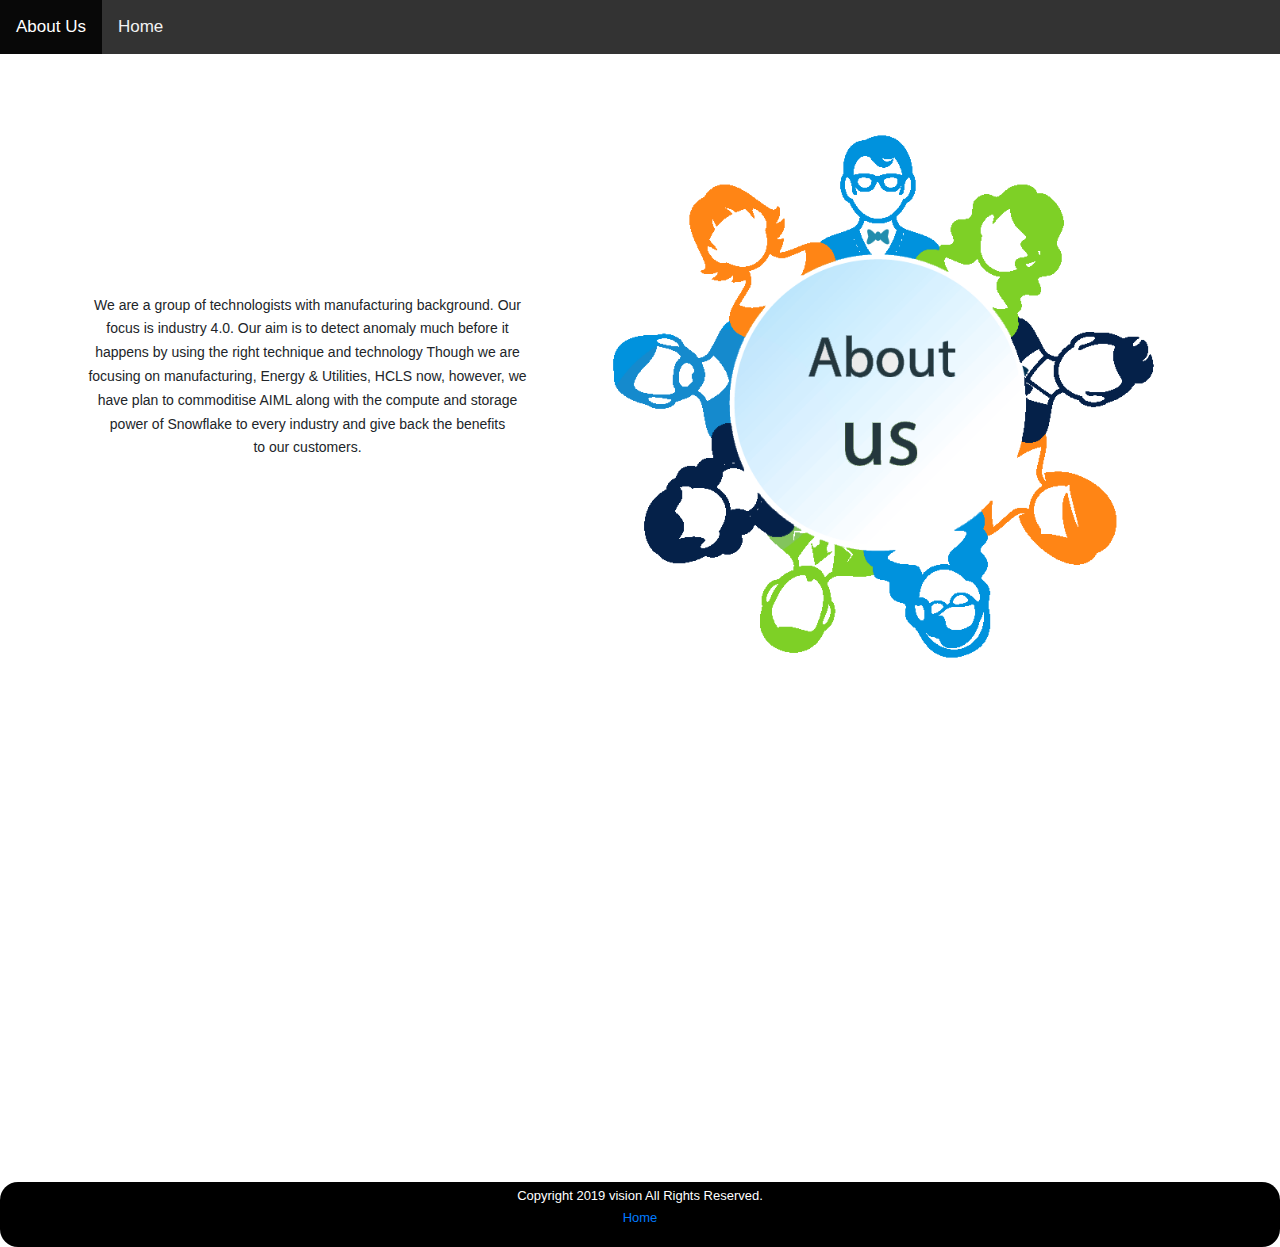
==== commit 66db0f4c: "Add files via upload" ====
--- a/about.html
+++ b/about.html
@@ -6,6 +6,7 @@
     <meta name="viewport" content="width=device-width, initial-scale=1.0">
     <title>Location</title>
     <link rel="stylesheet" href="css/style.css">
+    
     
     
 
@@ -48,12 +49,52 @@
 
   }
 
+  body {
+    margin: 0;
+    font-family: Arial, Helvetica, sans-serif;
+  }
+  
+  .topnav {
+    overflow: hidden;
+    background-color: #333;
+  }
+  
+  .topnav a {
+    float: left;
+    color: #f2f2f2;
+    text-align: center;
+    padding: 14px 16px;
+    text-decoration: none;
+    font-size: 17px;
+  }
+  
+  .topnav a:hover {
+    background-color: #e1e1e1e3;
+    color: black;
+  }
+  
+  .topnav a.active {
+    background-color: #080808;
+    color: white;
+  }
+
+  .hn{
+    text-align: center;
+    color: white;
+  }
+
     </style>
 </head>
 <body>
-<div class="con">
-<h1>About Us</h1>
-</div>
+
+    <div class="topnav">
+      <a class="active" href="#home">About Us</a>
+      <a href="index.html">Home</a>
+      
+      
+   
+      </div> 
+
 <section id="our-feature" class="single-feature padding_bottom padding_top_half mt-1 mt-lg-n4 mt-md-n3">
   <div class="container">
   
--- a/css/style.css
+++ b/css/style.css
@@ -2795,25 +2795,6 @@
     color: #24cdd5;
 }
 
-.white .numbered .tp-bullet .tp-count,
-.white .numbered .tp-count:before,
-.white .numbered .tp-bullet.selected .tp-count {
-    color: #fff;
-}
-
-.white .numbered .tp-count:before {
-    background: #fff;
-}
-
-.numbered .tp-bullet.selected .tp-count:before {
-    transform: scaleX(1);
-    visibility: visible;
-    opacity: 1;
-    -webkit-transition: all 500ms ease;
-    -moz-transition: all 500ms ease;
-    -o-transition: all 500ms ease;
-    transition: all 500ms ease;
-}
 
 .animate-out {
     -webkit-animation-delay: 0ms;
@@ -6485,6 +6466,7 @@
     }
     .bottom35 {
         margin-bottom: 40px;
+        text-align: justify;
     }
 }
 @media (min-width: 1400px){
